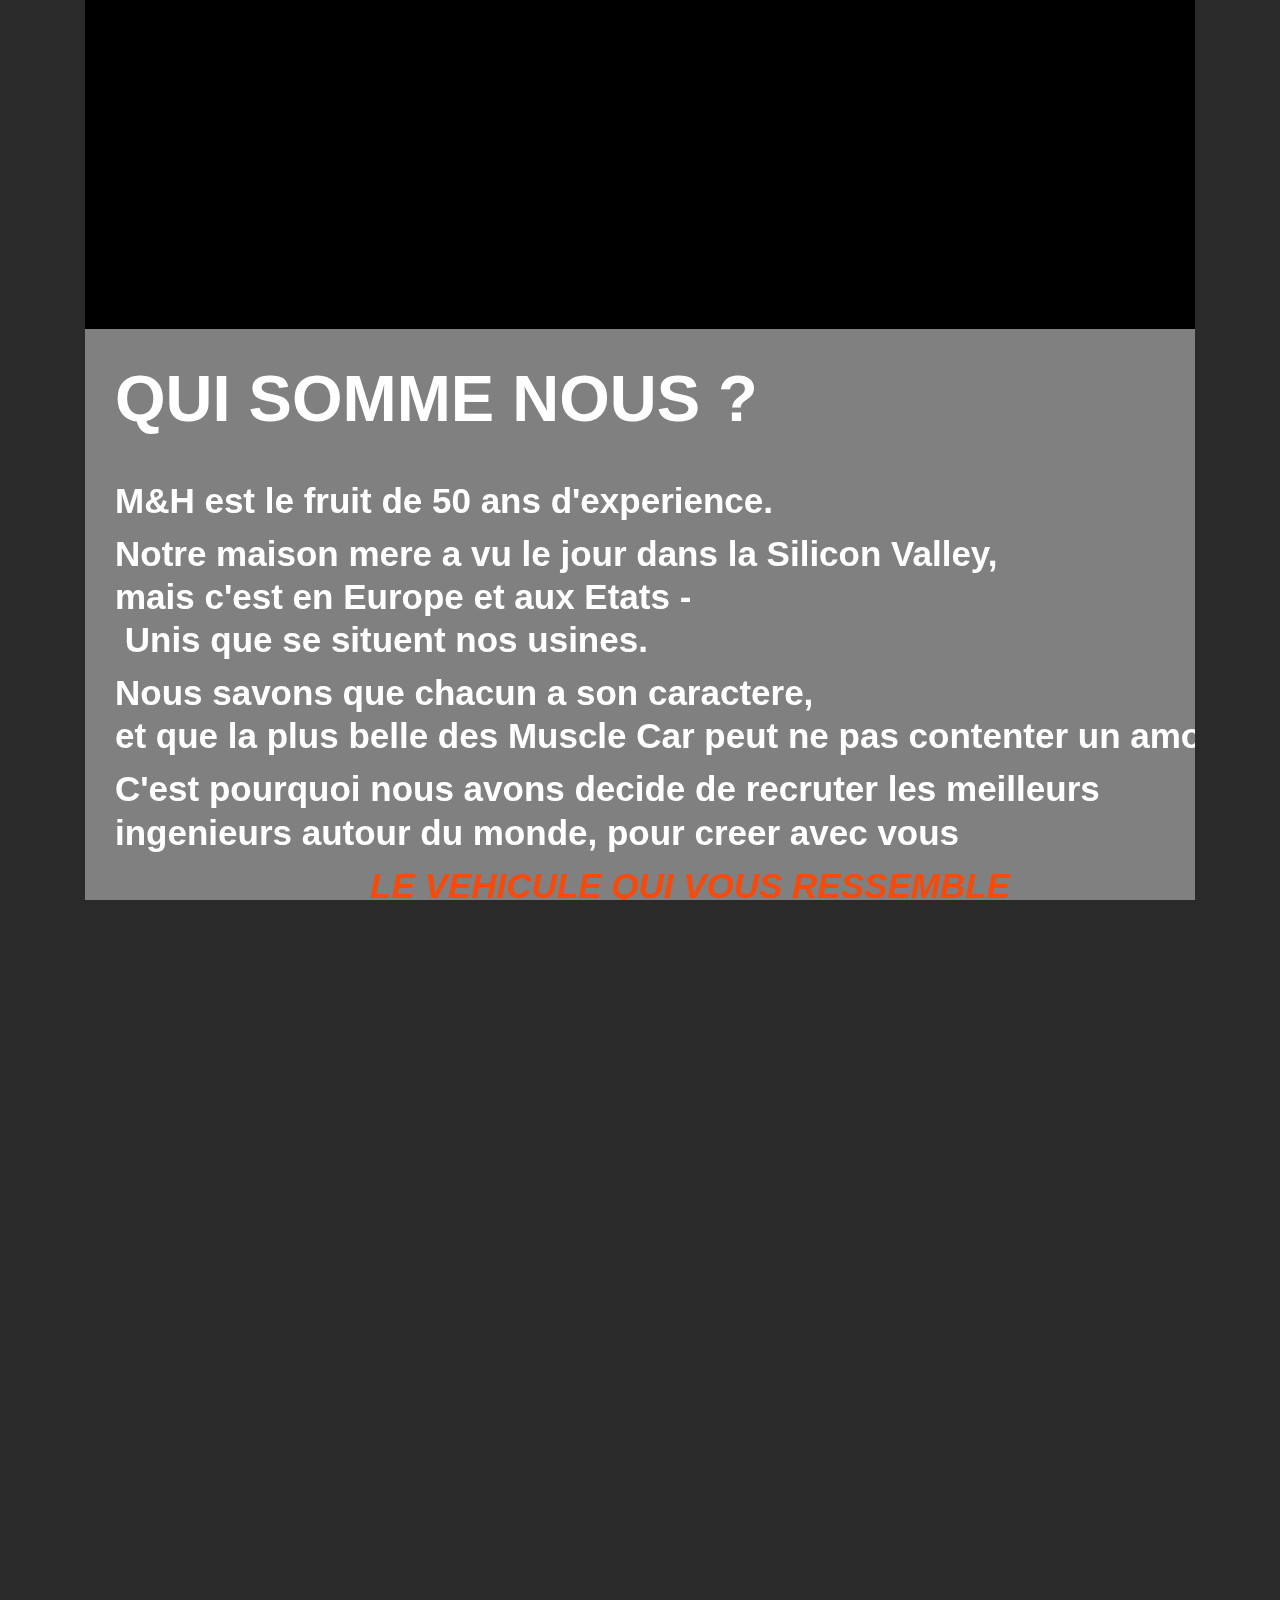
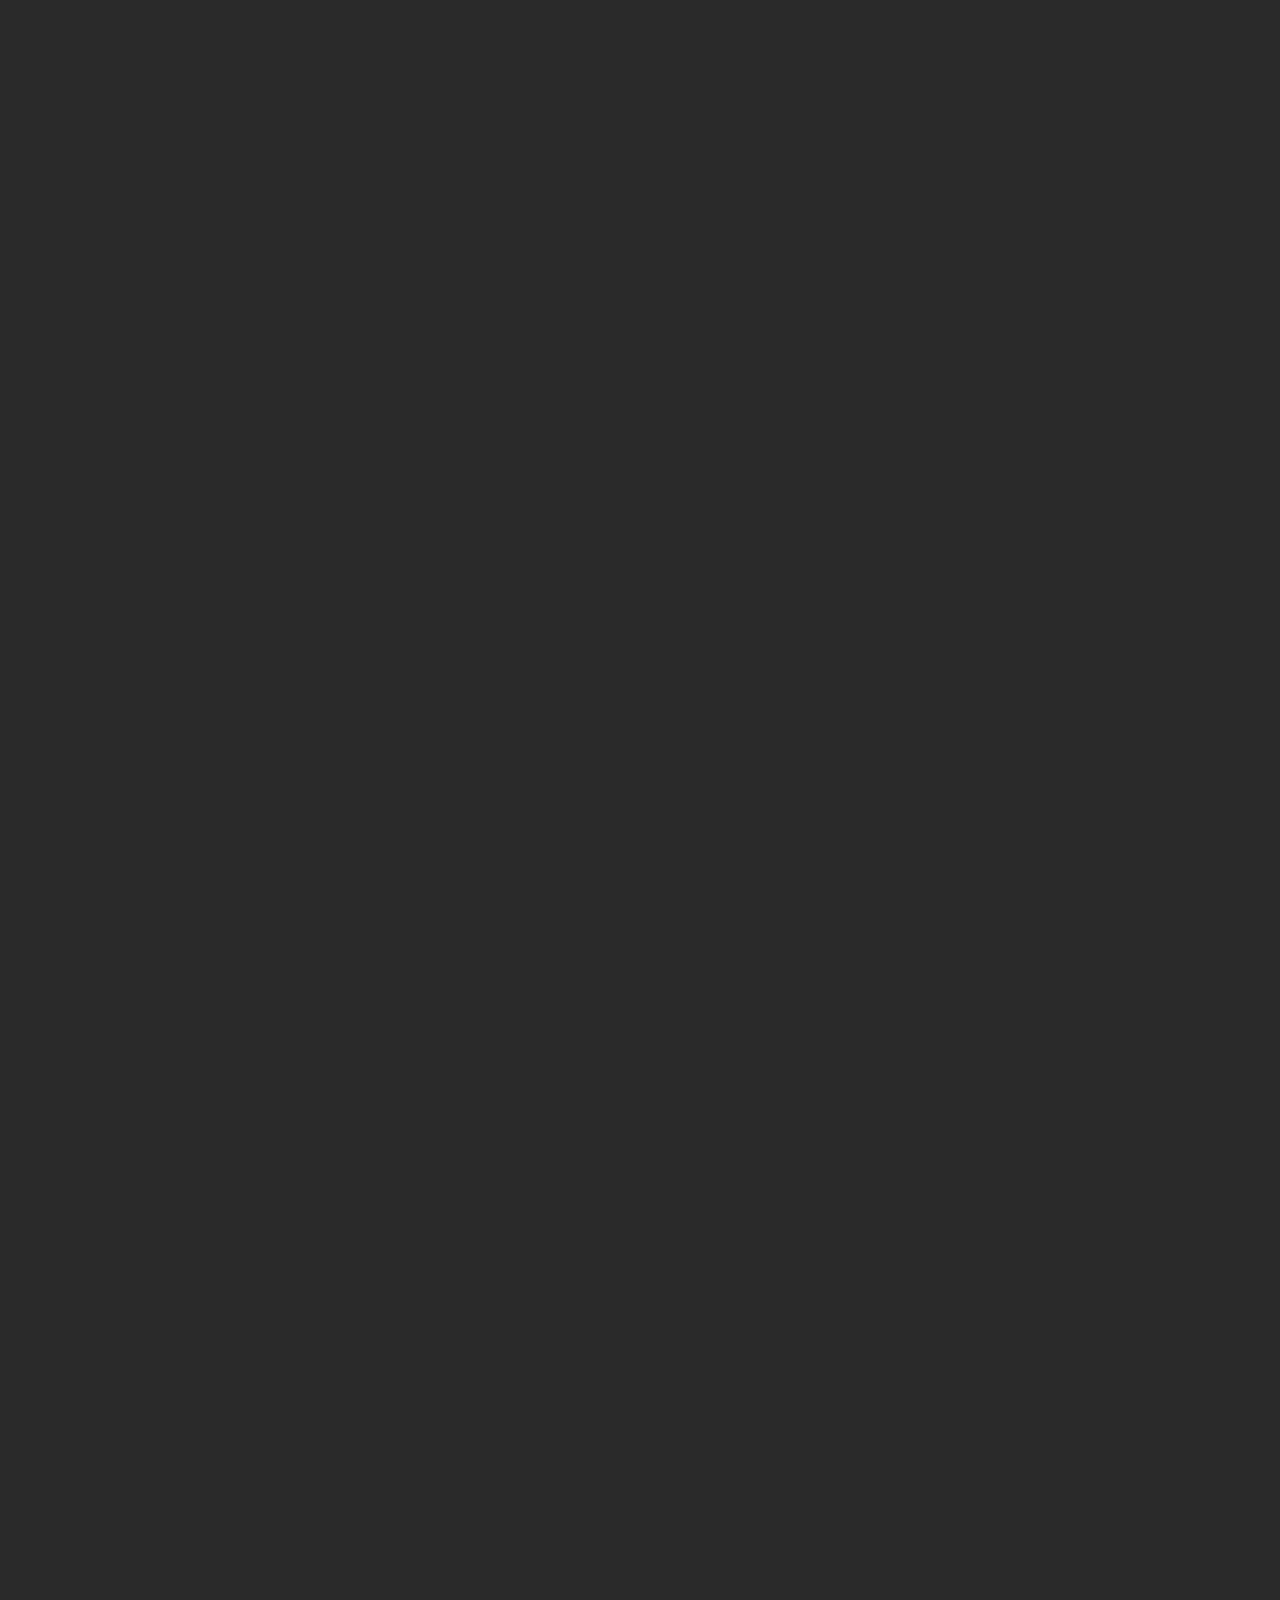
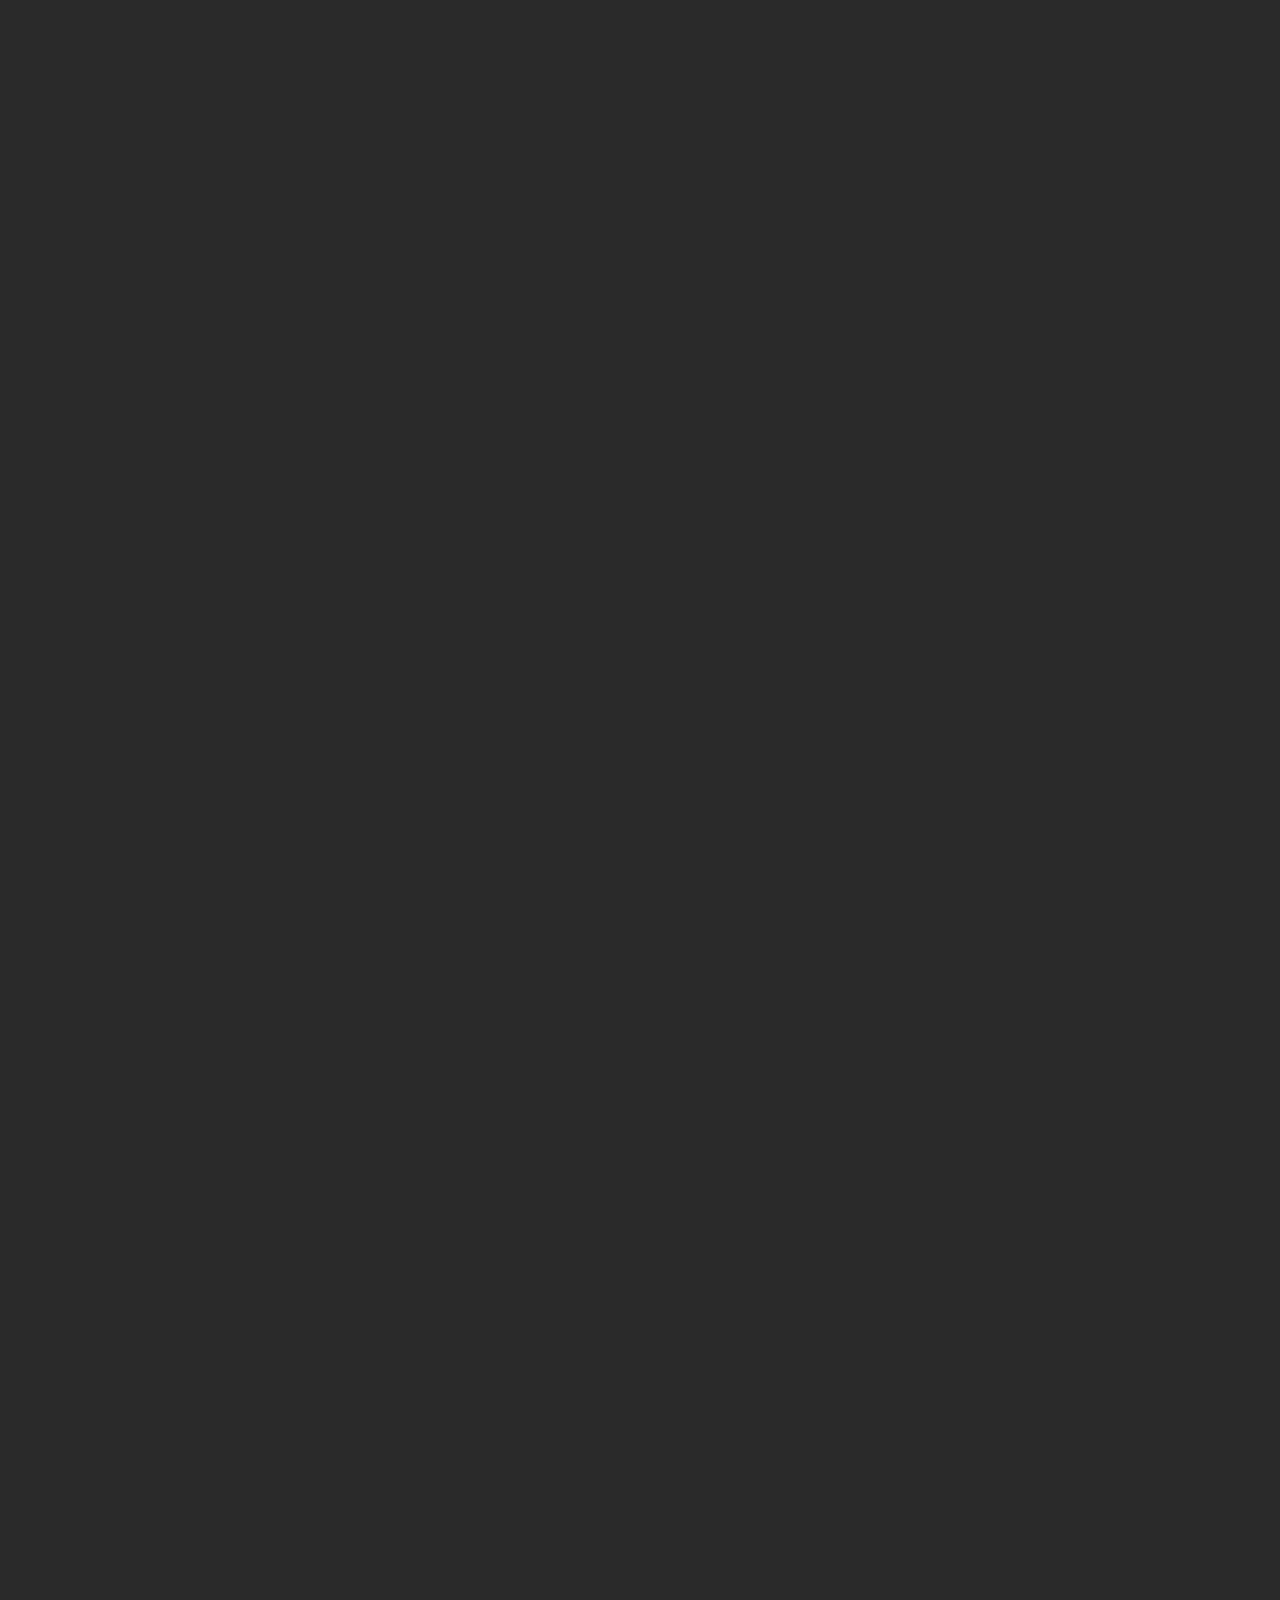
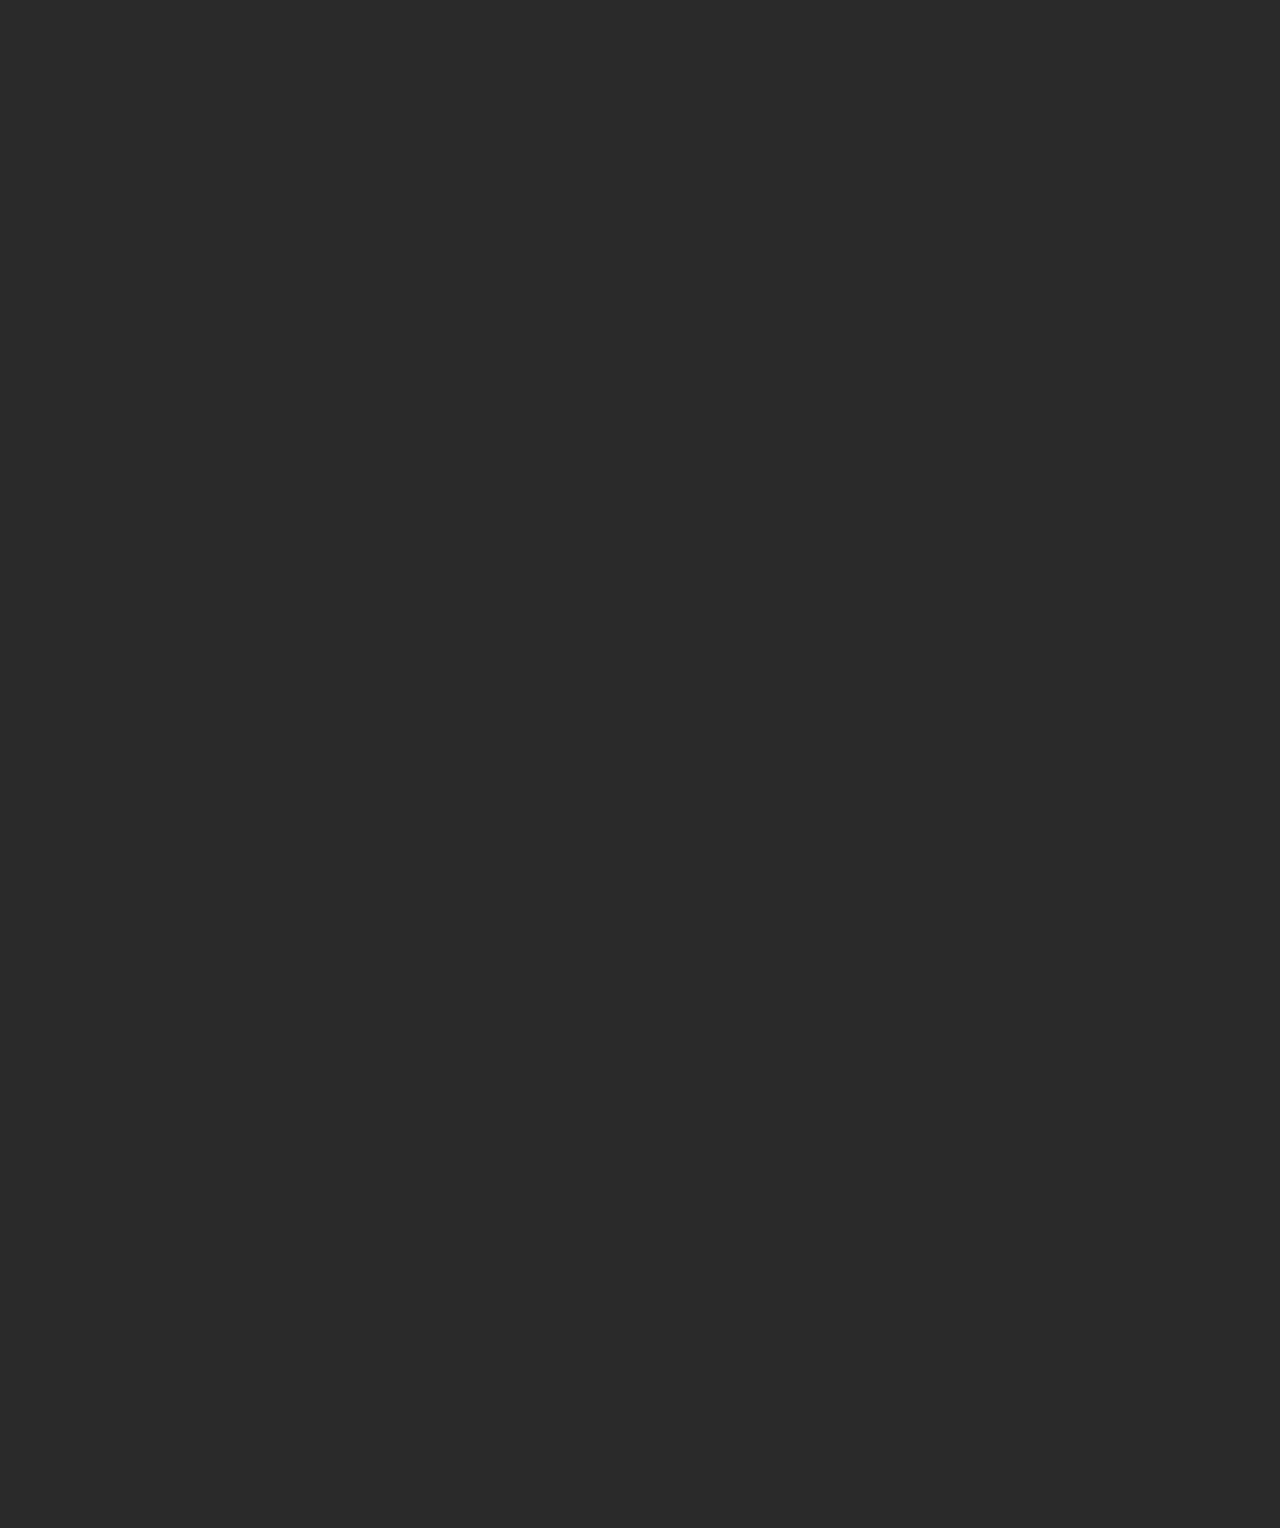
==== LUXYCAR/index.html @ 2bbce8b1 "?" ====
<!DOCTYPE html>
<html>
<head>
	<title> XXX </title>
	<link rel="stylesheet" type="text/css" href="style.css">

</head>
<body>
 

	
<div id="group1" class="parallax__group">
        <div class="mh">M&H</div>
      	<div class="fdp">
        	<div class="menu-video">
<nav class"menu">

</nav>
        	</div>

            <div class="menu"> 
            <ul>
    <li><a href="#group4">Home</a></li>
    <li><a href="#group5">Portfolio</a></li>
    <li><a href="#group7">News</a></li>
    <li><a href="#group4">Labs</a></li>
    <li><a href="#group6">Contact</a></li>
</ul>          	       	

            	
            </div>
            <div class="logo1">
            <h1 class="h1">M&H</h1>
        </div>
          	<video autoplay loop="true" muted controls="false" id="myvideo" src="z.mp4">
              
            </video>
      	</div>
      	<div class="parallax__layer parallax__layer--base">

        	
        
      	</div>
    </div>
    <div id="group2" class="parallax__group">
      <div class="parallax__layer parallax__layer--base">
      
      </div>
      <div class="parallax__layer parallax__layer--back">
      	
        <div class="title">Couche de fond1</div>
      </div>
    </div>
    <div id="group3" class="parallax__group">
      <div class="parallax__layer parallax__layer--fore">
        <div class="title">Couche de premier plan1</div>
        <div class="produit">
          <ul class="navbar">
            <li class="item" id="item1"><a href=""></a></li>
            <li class="item" id="item2"><a href=""></a></li>
            <li class="item" id="item3"><a href=""></a></li>
            <li class="item" id="item4"><a href=""></a></li>

          </ul> 
        </div>
      </div>
      <div class="parallax__layer parallax__layer--base">
        <div class="title">Couche de base3</div>
      </div>
    </div>
    <div id="group4" class="parallax__group">
      <div class="parallax__layer parallax__layer--base">
        <div class="title">Couche de base4</div>
      </div>
      <div class="parallax__layer parallax__layer--back">
        <div class="title">Couche de fond2</div>
      </div>
      <div class="parallax__layer parallax__layer--deep">
        <div class="title">Couche profonde de fond1</div>
      </div>
    </div>
    <div id="group5" class="parallax__group">
      <div class="parallax__layer parallax__layer--fore">
         </div>
      <div class="parallax__layer parallax__layer--base">
        

              <div class="div-about"> 
          
                      <h1 class="about"><strong>QUI SOMME NOUS ?</strong></h1>  
                      <p class="about"><strong>M&H est le fruit de 50 ans d'experience.</strong></p>
                      <p class="about"><strong>Notre maison mere a vu le jour dans la Silicon Valley, mais&nbspc'est&nbspen&nbspEurope&nbspet&nbspaux&nbspEtats&nbsp-&nbspUnis&nbspque&nbspse&nbspsituent&nbspnos&nbspusines.</strong></p>
                      <p class="about"><strong>Nous savons que chacun a son caractere, et&nbspque&nbspla&nbspplus&nbspbelle&nbspdes&nbspMuscle&nbspCar&nbsppeut&nbspne&nbsppas&nbspcontenter&nbspun&nbspamoureux&nbspde&nbspMotos. </strong></p>
                      <p class="about"><strong>C'est pourquoi nous avons decide de recruter les meilleurs ingenieurs autour du monde, pour creer avec vous </strong></p>
                      <p class="about , italic-strong"><strong>LE VEHICULE QUI VOUS RESSEMBLE</strong></p>
                      <p class="about"><strong><span class="italic">MOTOS   -   VOITURES  -    HELICOS  -   AVIONS</span></strong></p>
                      <p class="slogan">| M & h |              CHOOSE YOUR DESTINY</p>

              </div>
      </div>
    </div>
    <div id="group6" class="parallax__group">
      <div class="parallax__layer parallax__layer--back">
        <div class="title">Couche de fond3</div>
      </div>
     <div class="parallax__layer parallax__layer--base">
              <div id="container">
                           
                    <h1 class="order"><strong>INTERESSE ?</strong></h1>

                    <p class="order"><strong>REMPLISSEZ CE FORMULAIRE, NOUS VOUS RAPPELONS IMMEDIATEMENT.<strong></p>
                               

                              <div id="main" role="main">


                                        <form method="post" action="#">

                                            <fieldset>

                                                <label for="famname">NOM </label>

                                              <input type="text" name="famname" id="famname" required="" autofocus="">

                                               <label for="name">PRENOM</label>

                                                <input type="text" name="name" id="name" required="">

                                            <label for="adress">ADRESSE </label>

                                                <input type="text" name="name" id="name" required="">

                                            <label for="telephone">TELEPHONE </label>

                                                <input type="name" name="name" id="name" required="">

                                        </fieldset>

                                            <fieldset>
                                              
                                                <button type="submit">&gt;&gt;&nbsp;&nbsp;&nbsp;GO</button>

                                            </fieldset>


                                      </form>


                                    </div>
                              </div>
      </div>
    </div>
    



<footer>

    <div id="group7" class="parallax__group">
      <div class="parallax__layer parallax__layer--base">
         
      </div>
    </div>
    <div class="footer"> COPYRIGHT 2014 HATARBACH & MARTIN </div>

</footer>
    
</body>
</html>
---- LUXYCAR/style.css ----
/*---------------------------------------------------------------------------------------------------------------------------------------------

                                                            Parallax


                            -------------------------------------------------------------------------------*/




 

 body, html {
    background: #2A2A2A;
    overflow: hidden;

  }


  * {
    margin:0;
    padding:0;}



     /* Parallax base styles
  --------------------------------------------- */

  body {
    background-color: black;
    margin-left: 85px;
    margin-right: 85px;
    height: 500px; /* fallback for older browsers */
    height: 100vh;
    overflow-x: hidden;
    overflow-y: auto;
    -webkit-perspective: 300px;
    perspective: 300px;
  }
  
ul{
    display: table;
    width:100%;
    margin: 0px auto;
    padding: 0;
}
ul li{
    display: table-cell;

}

  .fdp {
    position: relative;
  }

  .parallax__group {
    position: relative;
    height: 500px; /* fallback for older browsers */
    height: 100vh;
    -webkit-transform-style: preserve-3d;
    transform-style: preserve-3d;
  }

  .parallax__layer {
    position: absolute;
    top: 0;
    left: 0;
    right: 0;
    bottom: 0;
  }

  .parallax__layer--fore {
    -webkit-transform: translateZ(90px) scale(.7);
    transform: translateZ(90px) scale(.7);
    z-index: 1;
  }

  .parallax__layer--base {
    -webkit-transform: translateZ(0);
    transform: translateZ(0);
    z-index: 4;
  }

  .parallax__layer--back {
    -webkit-transform: translateZ(-300px) scale(2);
    transform: translateZ(-300px) scale(2);
    z-index: 3;
  }

  .parallax__layer--deep {
    -webkit-transform: translateZ(-600px) scale(3);
    transform: translateZ(-600px) scale(3);
    z-index: 2;
  }

 #myvideo {
    width: 100%;
    height: 100%;
    background-size: 100% 100%;
    background-color: black; /* in case the video doesn't fit the whole page*/
      background-image: /* our video */;
      background-position: center center;
      background-size: contain;
      object-fit: cover; /*cover video background */
      z-index:;
  }






  #group1 {
    z-index: 5;
     /* slide over group 2 */
  }
  #group1 .parallax__layer--base {
  }  
 .logo1{
 
    color: white;
    position: absolute;
    top:0;left:0;
    bottom:0 ;
    right: 0;
    height: 181px;
    margin: auto 0;
    
  }
   .menu{
 
    color: white;
    position: absolute;
    top:0;left:0;
    bottom:0 ;
    right: 0;
    height: 100%;
    margin: auto 0;
    
  }

.h1{
    font-size: 5em;
    font-family: interstateregular,arial,helvetica;
    color: #fff;
    margin:0 auto;
    padding: 0;
    border: solid white;

    border-left: 3px;
    border-right: 3px;
    width: 181px;

  }




  #group2 {
    z-index: 3; 
    /* slide under groups 1 and 3 */
  }
  #group2 .parallax__layer--back {
    
    background-image: url(http://www.webia-creation.fr/wp-content/themes/fullscreen/images/furniture_bck.jpg);width:;
    max-width: 1600;
    background-position: center;
    background-size: cover;
    background-repeat: no-repeat;

  }

  #group3 {
    z-index: 4; /* slide over group 2 and 4 */
  }
  #group3 .parallax__layer--base {
   
    background-image: url(http://www.allfons.ru/pic/201201/1366x768/allfons.ru-5188.jpg);
    max-width: 1600;
    background-position: center;
    background-size: cover;
    background-repeat: no-repeat;
  }
  #group3 .parallax__layer--fore{
     max-width: 1600;
    background-position: center;
    background-size: cover;
    background-repeat: no-repeat;
    background-image:url(); 
  }

  #group4 {
    z-index: 2; /* slide under group 3 and 5 */
  }
  #group4 .parallax__layer--deep {
    
    background-image: url(http://img1.mxstatic.com/wallpapers/4545b05465591ec57fb3ae3dc0e2c4c6_large.jpeg);
    max-width: 1600;
    background-position: center;
    background-size: cover;
    background-repeat: no-repeat;
  }
#group4 .parallax__layer--base
    background: rgb(184,223,101);
    background-image: url(.jpg);
    max-width: 1600;
    background-position: center;
    background-size: cover;
    background-repeat: no-repeat;

#groupe4 .parallax__layer--back{
 
    background-image: url(6.jpg);width:;
    max-width: 1600;
    background-position: center;
    background-size: cover;
    background-repeat: no-repeat;
  }

  #group5 {
    z-index: 4; /* slide over group 4 and 6 */
  }
  #group5 .parallax__layer--base {
    background: grey;
  }

  #group6 {
    z-index: 2; /* slide under group 5 and 7 */
  }
  #group6 .parallax__layer--back {
   
    background-image: url(order2.jpg);
    max-width: 1600;
    background-position: center;
    background-size: cover;
    background-repeat: no-repeat;

  }

  #group7 {
    z-index: 3; /* slide over group 7 */
  }
  #group7 .parallax__layer--base {
    background: white;
    background-image: url(mh-logo.jpg);
    max-width: 1600;
    background-position: center;
    background-size: cover;
    background-repeat: no-repeat;
}

.title {
    text-align: center;
    position: absolute;
    left: 50%;
    top: 50%;
    -webkit-transform: translate(-50%, -50%);
    transform: translate(-50%, -50%);
  
}  

nav{
  margin-top: ;
  opacity: 10;
  text-align: center;
  position:absolute;
  margin-top: 20em;
  margin-left: 10em;

}
ul li { 

margin-left: 5em;
display : inline;
padding : 0 0.5em; /* Pour espacer les boutons entre eux */

}
ul {
list-style-type:none;
list-style-type : none; /* Car sinon les puces se placent n'importe où */
}

.h1{
    font-size: 5em;
    font-family: interstateregular,arial,helvetica;
    color: #fff;
    margin:0 auto;
    padding:0;
    border: solid 3px white;
    width: 300px;
  }

.navbar{
  z-index: 10;
}  
nav{
  margin-top: ;
  opacity: 10;
  text-align: center;

}
ul li { 

  margin-left: 5em;
display : inline;
padding : 0 0.5em; /* Pour espacer les boutons entre eux */

}


ul {
list-style-type:none;
list-style-type : none; /* Car sinon les puces se placent n'importe où */
}







/*--------------------------------------------------------------------------------------------------------------------------------------------


                                                              ABOUT


                         -----------------------------------------------------------------------------------------------*/

.about {color: #fff;
        padding-left: 30px;}



h1.about {font-size: 65px;
          padding-top: 30px;
          margin-bottom: 30px}

p.about {font-size: 35px;
        padding-top: 10px}

.italic-strong {
        text-align: center;
        font-size: 40px;
        font-style: italic;
        padding-left: 100px;
        color: #f64a0c;
        }
.italic {font-size: 40px;
        font-style: italic;
        position: relative;
        top: 40px;
        left: 100px}

.slogan {
        display: inline-block;
        font-family: boycottregular,arial,sans-serif;
        position: relative;
        font-size: 45px ;
        margin-top: 65px;
        right: 200px;
        float: right;
        

        }







/*--------------------------------------------------------------------------------------------------------------------------------------------


                                                              ORDER


                         -----------------------------------------------------------------------------------------------*/



.order {color: #fff;
        padding-left: 30px;}


h1.order {font-size: 4em;
          padding-top: 30px;
          ;
        }

p.order {font-size: 3em;}




/*--------------------------------------------------------------------------------------------------------------------------------------------


                                                              FORMULAIRE


                         -----------------------------------------------------------------------------------------------*/




div {}



html, body, div, object, iframe,

h1, h2, h3, h4, h5, h6, blockquote, pre,

abbr, address, cite, code, del, dfn, em, img, ins, kbd, q, samp,

small, strong, sub, sup, var, b, i, dl, dt, dd, ol, ul, li,

fieldset, form, label, legend,

table, caption, tbody, tfoot, thead, tr, th, td,

article, aside, canvas, details, figcaption, figure,

footer, header, hgroup, menu, nav, section, summary,

time, mark, audio, video {


  font-family: interstateregular,Arial,helvetica,sans-serif;

  border: 0;

  
  vertical-align: baseline;



}



blockquote, q { quotes: none; }



blockquote:before, blockquote:after,

q:before, q:after { content: ""; content: none; }



ins { background-color: #ff9; color: #000; text-decoration: none; }



mark { background-color: #ff9; color: #000; font-style: italic; font-weight: bold; }



del { text-decoration: line-through; }



abbr[title], dfn[title] { border-bottom: 1px dotted; cursor: help; }



table { border-collapse: collapse; border-spacing: 0; }



hr { display: block; height: 1px; border: 0; border-top: 1px solid #ccc; margin: 1em 0; padding: 0; }



input, select { vertical-align: middle; }





/**

 * Font normalization inspired by YUI Library's fonts.css: developer.yahoo.com/yui/

 */



body { font:12px/1.231 sans-serif; *font-size:small; } /* Hack retained to preserve specificity */

select, input, textarea, button { font:99% sans-serif; }



/* Normalize monospace sizing:

   en.wikipedia.org/wiki/MediaWiki_talk:Common.css/Archive_11#Teletype_style_fix_for_Chrome */

pre, code, kbd, samp { font-family:interstateregular, monospace, sans-serif; }





/**

 * Minimal base styles.

 */



/* Always force a scrollbar in non-IE */




/* Accessible focus treatment: people.opera.com/patrickl/experiments/keyboard/test */

a:hover, a:active { outline: none; }



ul, ol { margin-left: 10px; }

ol { list-style-type: decimal; }



/* Remove margins for navigation lists */

nav ul, nav li { margin: 0; list-style:none; list-style-image: none; }



small { font-size: 85%; }

strong, th { font-weight: bold; }



td { vertical-align: top; }



/* Set sub, sup without affecting line-height: gist.github.com/413930 */

sub, sup { font-size: 75%; line-height: 0; position: relative; }

sup { top: -0.5em; }

sub { bottom: -0.25em; }



pre {

  /* www.pathf.com/blogs/2008/05/formatting-quoted-code-in-blog-posts-css21-white-space-pre-wrap/ */

  white-space: pre; white-space: pre-wrap; word-wrap: break-word;

  padding: 15px;

}



textarea { overflow: auto; } /* www.sitepoint.com/blogs/2010/08/20/ie-remove-textarea-scrollbars/ */



.ie6 legend, .ie7 legend { margin-left: -7px; } 



/* Align checkboxes, radios, text inputs with their label by: Thierry Koblentz tjkdesign.com/ez-css/css/base.css  */

input[type="radio"] { vertical-align: text-bottom; }

input[type="checkbox"] { vertical-align: bottom; }

.ie7 input[type="checkbox"] { vertical-align: baseline; }

.ie6 input { vertical-align: text-bottom; }



/* Hand cursor on clickable input elements */

label, input[type="button"], input[type="submit"], input[type="image"], button { cursor: pointer; }



/* Webkit browsers add a 2px margin outside the chrome of form elements */

button, input, select, textarea { margin: 0; }



/* Colors for form validity */

input:valid, textarea:valid   {  }

input:invalid, textarea:invalid {

   border-radius: 1px; -moz-box-shadow: 0px 0px 5px #1275ae; -webkit-box-shadow: 0px 0px 5px #1275ae; box-shadow: 0px 0px 5px #1275ae;

}

.no-boxshadow input:invalid, .no-boxshadow textarea:invalid { background-color: #f0dddd; }





/* These selection declarations have to be separate

   No text-shadow: twitter.com/miketaylr/status/12228805301

   Also: hot pink! */

::-moz-selection{ background: #FF5E99; color:#fff; text-shadow: none; }

::selection { background:#FF5E99; color:#fff; text-shadow: none; }



/* j.mp/webkit-tap-highlight-color */

a:link { -webkit-tap-highlight-color: #FF5E99; }



/* Make buttons play nice in IE:

   www.viget.com/inspire/styling-the-button-element-in-internet-explorer/ */

button {  width: auto; overflow: visible; }



/* Bicubic resizing for non-native sized IMG:

   code.flickr.com/blog/2008/11/12/on-ui-quality-the-little-things-client-side-image-resizing/ */

.ie7 img { -ms-interpolation-mode: bicubic; }



/**

 * You might tweak these..

 */



body, select, input, textarea {

  
  font-family: interstateregular, Helvetica,Arial,sans-serif;

}



a, a:active, a:visited { color: #fff; text-decoration:none;}

a:hover { color: #fff; border-bottom:dotted 1px #fff;}







/**

 * Primary styles

 *

 * Author: 

 */



header{

  width:326px;

  height:27px;

  margin:100px auto;

  }

  

#main{

  padding:30px 0;

  border: none;

  width:326px;

  height:500px;

  margin-left: 50px;

  margin-top: 100px;
  }


 @font-face {
    font-family: 'boycottregular';
    src: url('webfont/boycott-webfont.eot');
    src: url('webfont/boycott-webfont.eot?#iefix') format('embedded-opentype'),
         url('webfont/boycott-webfont.woff2') format('woff2'),
         url('webfont/boycott-webfont.woff') format('woff'),
         url('webfont/boycott-webfont.ttf') format('truetype'),
         url('webfont/boycott-webfont.svg#boycottregular') format('svg');
    font-weight: normal;
    font-style: normal;

}


@font-face {
    font-family: 'interstateregular';
    src: url('webfont/interstate-webfont.eot');
    src: url('webfont/interstate-webfont.eot?#iefix') format('embedded-opentype'),
         url('webfont/interstate-webfont.woff2') format('woff2'),
         url('webfont/interstate-webfont.woff') format('woff'),
         url('webfont/interstate-webfont.ttf') format('truetype'),
         url('webfont/interstate-webfont.svg#interstateregular') format('svg');
    font-weight: normal;
    font-style: normal; }
  

  

label, button{

  font-family: interstateregular, Helvetica,Arial,sans-serif;

  
  letter-spacing:2px;

  font-size:1.4em;

  color:#fff;

  }
  

    
input{

  background-color:#303030;

    

  -webkit-border-radius: .4em;

  -moz-border-radius: .4em;

  border-radius: .4em;

  

  -moz-box-shadow: 0 -1px 0 0px #1275ae;

  -webkit-box-shadow: 0 -1px 0 0px #1275ae;

  box-shadow: 0 -1px 0 0px #1275ae;  

  

  border: none;

  width:316px;

  height:27px;  

  margin:15px 0;

  color:#fff;

  padding:0 0 0 10px;

  font-family:interstateregular,Arial, Helvetica, sans-serif;

  font-size:1.2em;

  letter-spacing:2px;

  }

  .ico{
    float:right;
    }


button{

  width:79px;

  height:24px;

  text-align: left;

  border:none;

  float:right;



  background: #363535;

  background: -webkit-gradient(linear, left top, left bottom, from(#3a3a3a), to(#303030));

  background: -moz-linear-gradient(bottom,  #303030,  #3a3a3a);

  filter:  progid:DXImageTransform.Microsoft.gradient(startColorstr='#3a3a3a', endColorstr='#303030');



  -webkit-border-radius: .2em;

  -moz-border-radius: .2em;

  border-radius: .2em;



  -webkit-box-shadow: 0 0px 1px rgba(255,255,255,0.1);

  -moz-box-shadow: 0 0px 1px rgba(255,255,255,0.1);

  box-shadow: 0 0px 1px rgba(255,255,255,0.1);

  color:#fff;

  text-align:center;

  }

    

  button:hover{

    background: #1275ae;

    background: -webkit-gradient(linear, left top, left bottom, from(#1275ae), to(#1275ae));

    background: -moz-linear-gradient(bottom,  #1275ae,  #1275ae);

    filter:  progid:DXImageTransform.Microsoft.gradient(startColorstr='#1275ae', endColorstr='#1275ae');

  }

  

    button:active{

      border:none;

      -webkit-box-shadow: 0 0px 2px rgba(255,255,255,0.2);

      -moz-box-shadow: 0 0px 2px rgba(255,255,255,0.2);

      box-shadow: 0 0px 2px rgba(255,255,255,0.2);

  ` }

  

input:focus:required:invalid {

  color:#1275ae

}





/**

 * Non-semantic helper classes: please define your styles before this section.

 */



/* For image replacement */

.ir { display: block; text-indent: -999em; overflow: hidden; background-repeat: no-repeat; text-align: left; direction: ltr; }



/* Hide for both screenreaders and browsers:

   css-discuss.incutio.com/wiki/Screenreader_Visibility */

.hidden { display: none; visibility: hidden; }



/* Hide only visually, but have it available for screenreaders: by Jon Neal.

  www.webaim.org/techniques/css/invisiblecontent/  &  j.mp/visuallyhidden */

.visuallyhidden { border: 0; clip: rect(0 0 0 0); height: 1px; margin: -1px; overflow: hidden; padding: 0; position: absolute; width: 1px; }

/* Extends the .visuallyhidden class to allow the element to be focusable when navigated to via the keyboard: drupal.org/node/897638 */

.visuallyhidden.focusable:active,

.visuallyhidden.focusable:focus { clip: auto; height: auto; margin: 0; overflow: visible; position: static; width: auto; }



/* Hide visually and from screenreaders, but maintain layout */

.invisible { visibility: hidden; }



/* The Magnificent Clearfix: Updated to prevent margin-collapsing on child elements.

   j.mp/bestclearfix */

.clearfix:before, .clearfix:after { content: "\0020"; display: block; height: 0; overflow: hidden; }

.clearfix:after { clear: both; }

/* Fix clearfix: blueprintcss.lighthouseapp.com/projects/15318/tickets/5-extra-margin-padding-bottom-of-page */

.clearfix { zoom: 1; }





/*--------------------------------------------------------------------------------------------------------------------------------------------------------------------

                                                                     FOOTER

                                   ------------------------------------------------------------------------------*/


footer {background-color: white;}

#group7 {

position: relative;
background-color: white;
 }


.footer {

position: relative;
background-color: white;
padding-top: 10px;
margin-bottom: 10px;
border-top: solid;
border-width: 3px;
border-color: black;
display: inline-block;
text-align: center;
float: left;
left: 500px;
width: 500px;
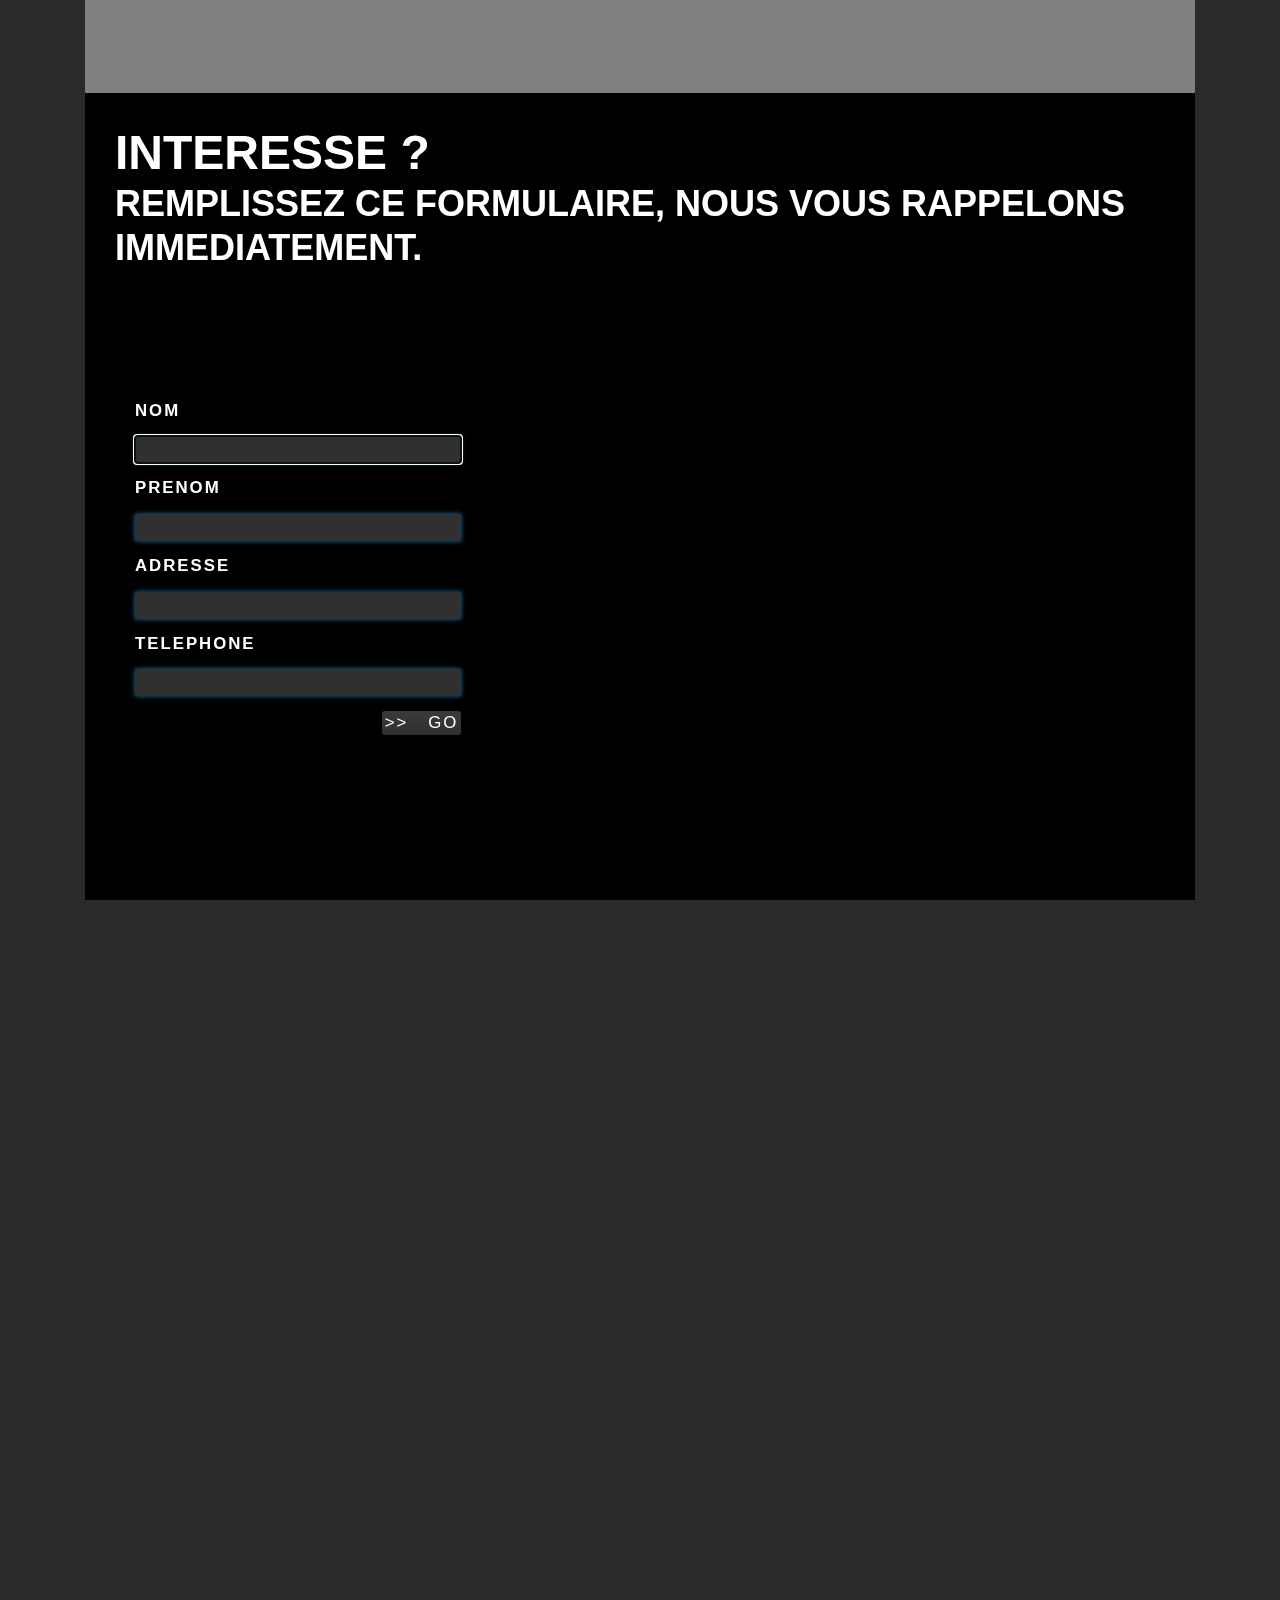
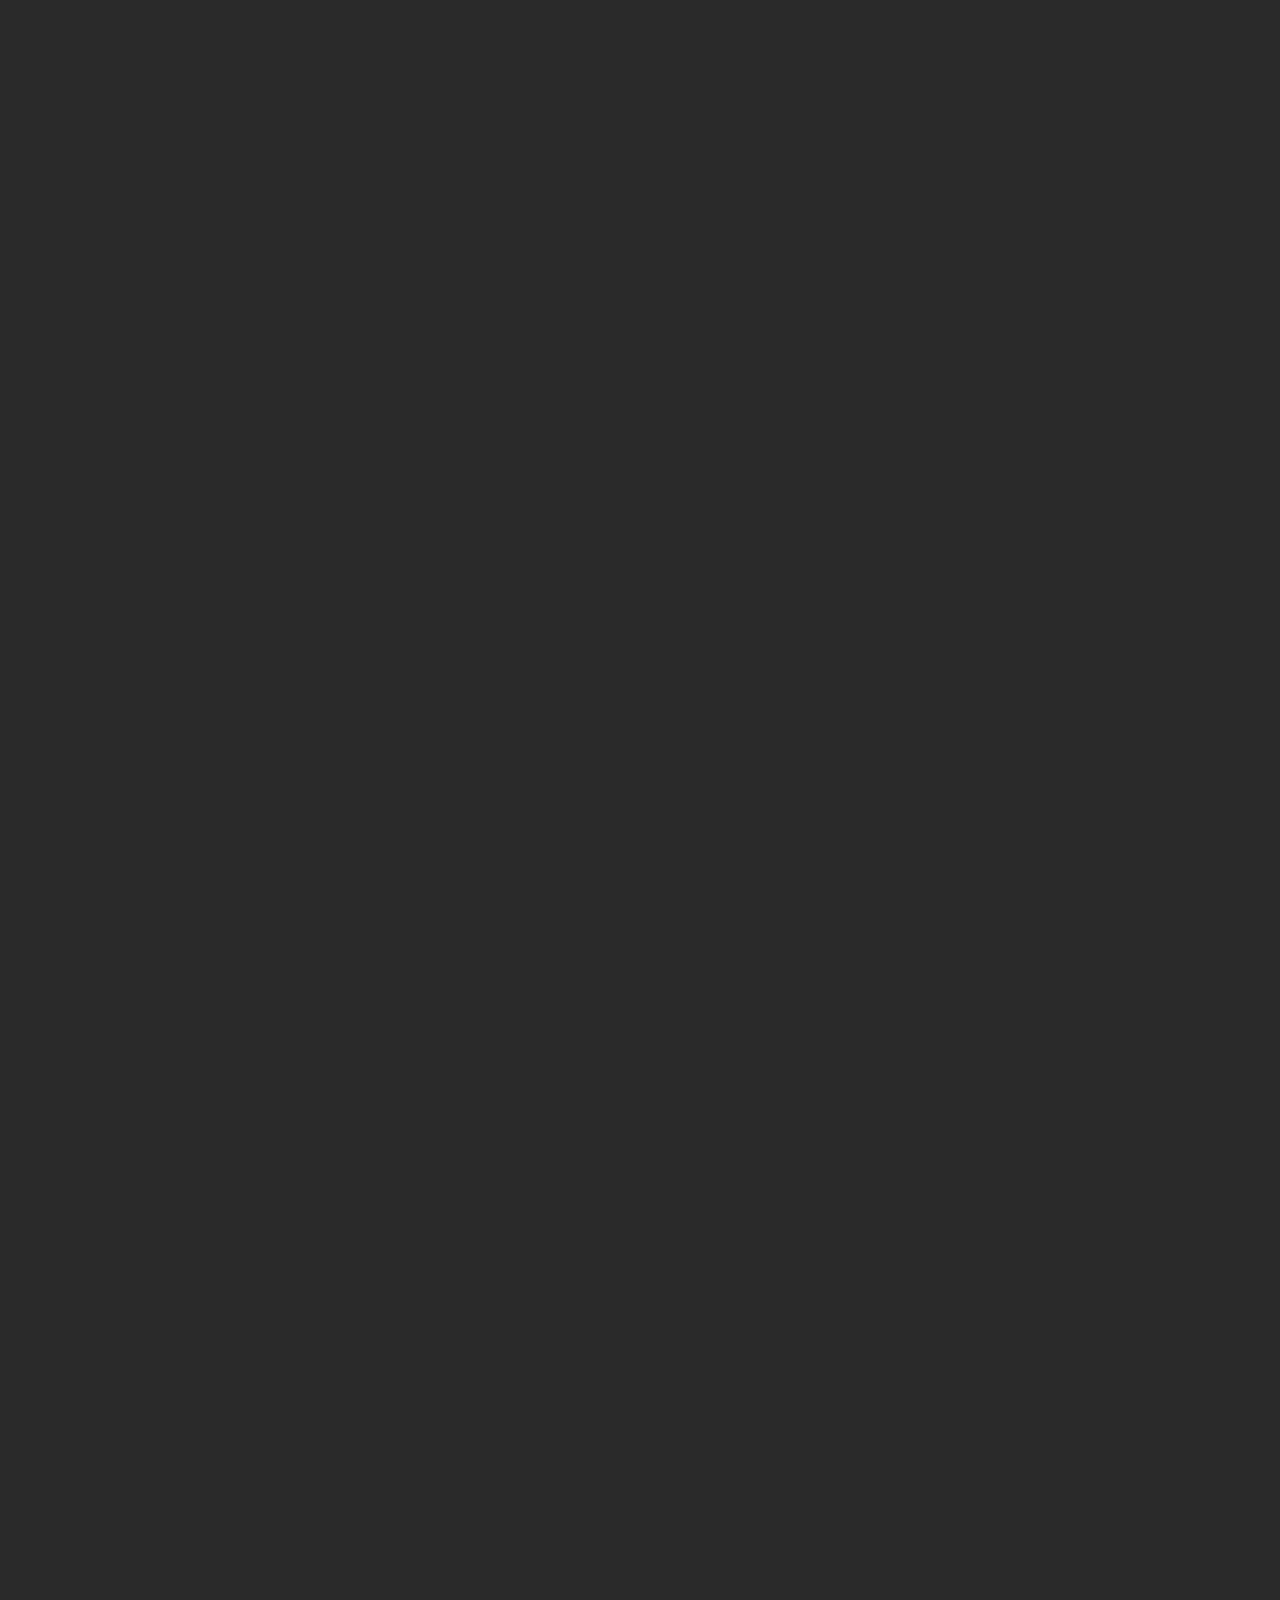
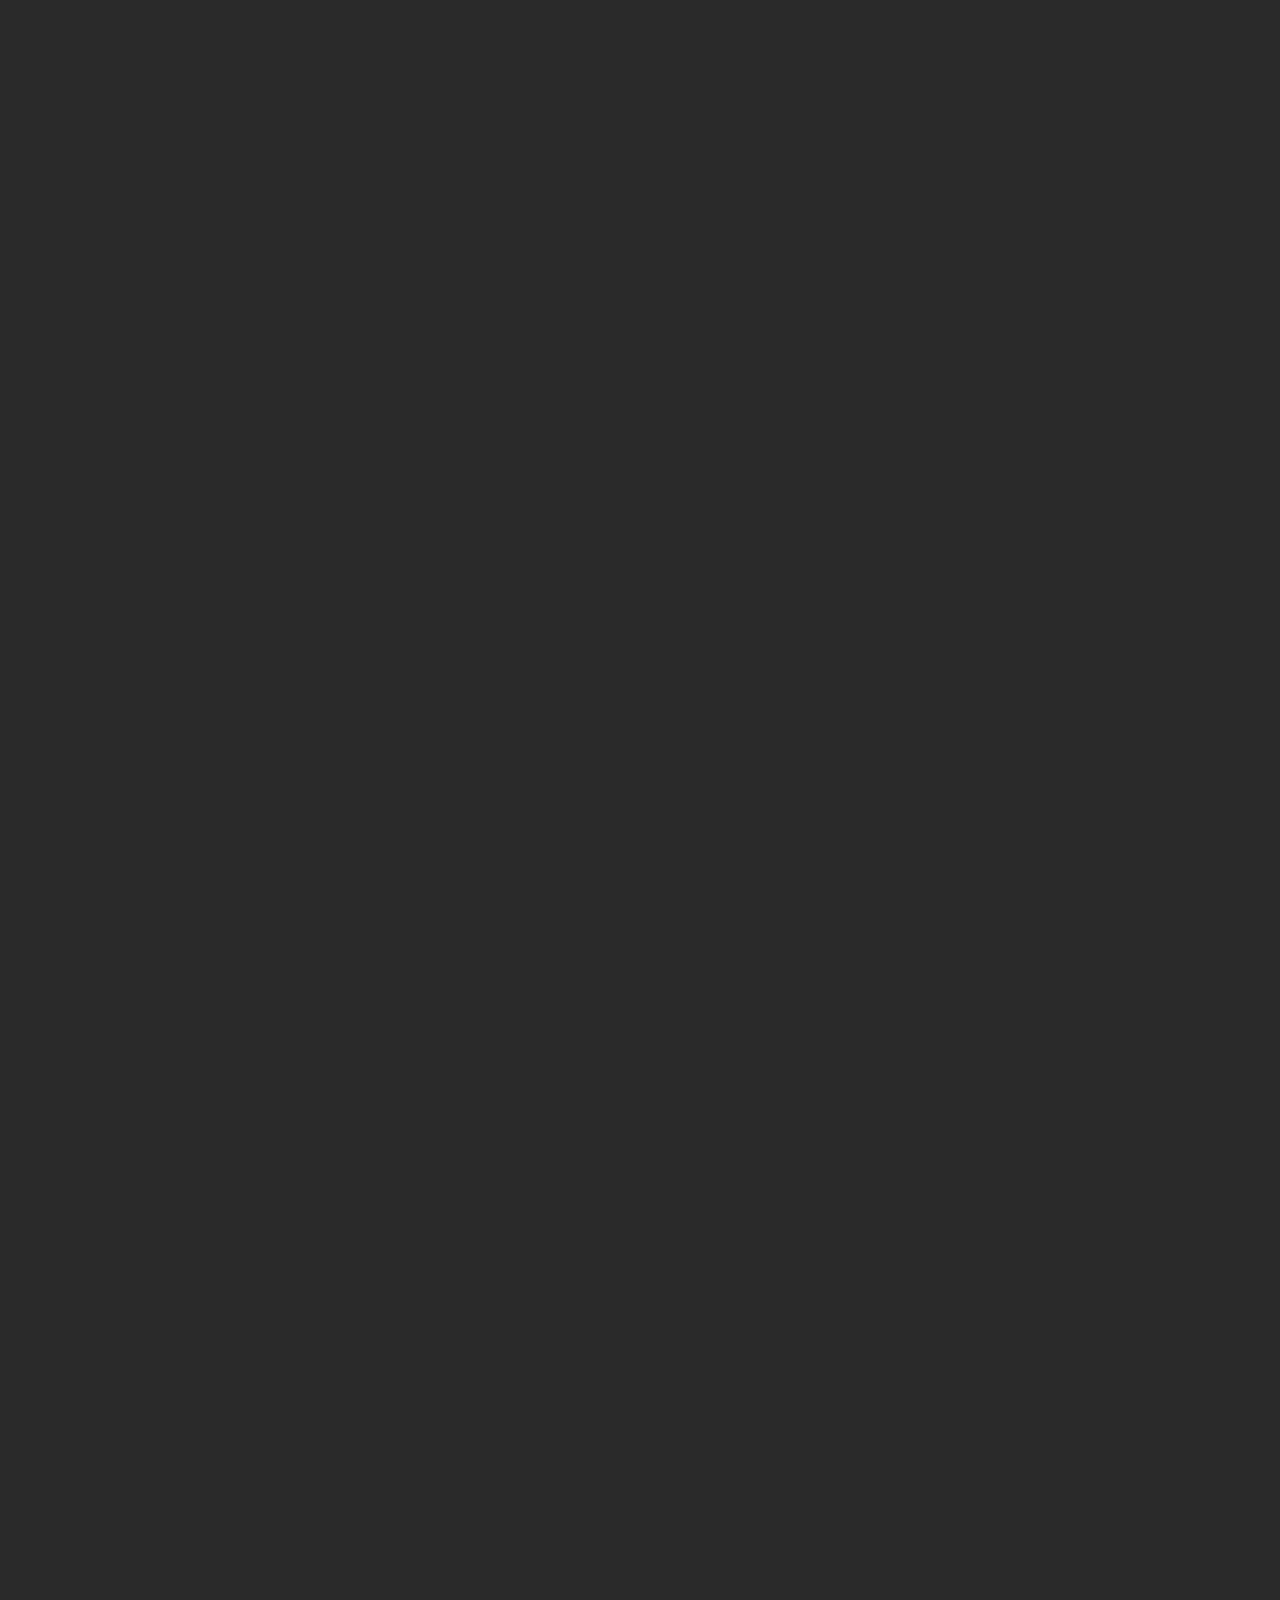
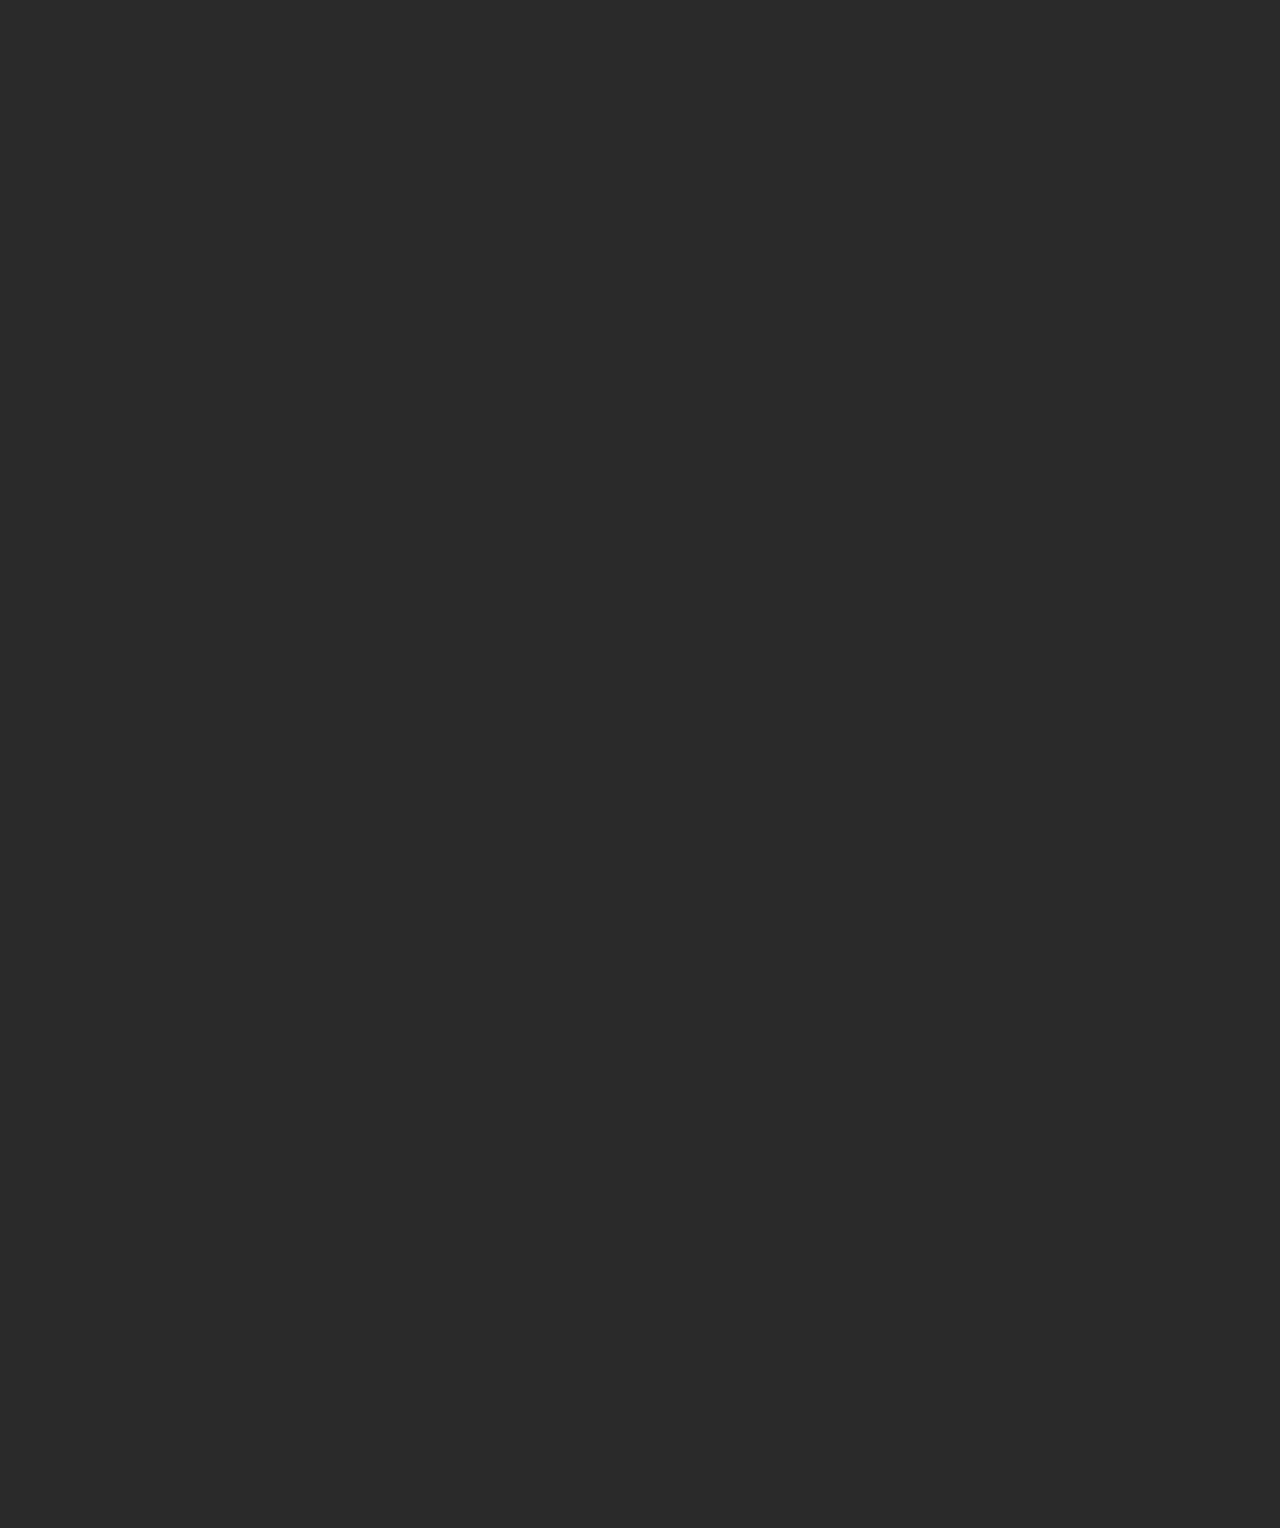
==== commit 268d231e: "yePA" ====
--- a/LUXYCAR/index.html
+++ b/LUXYCAR/index.html
@@ -48,7 +48,18 @@
       </div>
       <div class="parallax__layer parallax__layer--back">
       	
-        <div class="title">Couche de fond1</div>
+             <div class="div-about"> 
+          
+                      <h1 class="about"><strong>QUI SOMMES-NOUS ?</strong></h1>  
+                      <p class="about"><strong>M&H est le fruit de 50 ans d'experience.</strong></p>
+                      <p class="about"><strong>Notre maison mere a vu le jour dans la Silicon Valley, mais&nbspc'est&nbspen&nbspEurope&nbspet&nbspaux&nbspEtats&nbsp-&nbspUnis&nbspque&nbspse&nbspsituent&nbspnos&nbspusines.</strong></p>
+                      <p class="about"><strong>Nous savons que chacun a son caractere, et&nbspque&nbspla&nbspplus&nbspbelle&nbspdes&nbspMuscle&nbspCar&nbsppeut&nbspne&nbsppas&nbspcontenter&nbspun&nbspamoureux&nbspde&nbspMotos. </strong></p>
+                      <p class="about"><strong>C'est pourquoi nous avons decide de recruter les meilleurs ingenieurs autour du monde, pour creer avec vous </strong></p>
+                      <p class="about , italic-strong"><strong>LE VEHICULE QUI VOUS RESSEMBLE</strong></p>
+                      <p class="about"><strong><span class="italic">MOTOS   -   VOITURES  -    HELICOS  -   AVIONS</span></strong></p>
+                      <p class="slogan">| M & h |              CHOOSE YOUR DESTINY</p>
+
+              </div>
       </div>
     </div>
     <div id="group3" class="parallax__group">
@@ -85,18 +96,7 @@
       <div class="parallax__layer parallax__layer--base">
         
 
-              <div class="div-about"> 
-          
-                      <h1 class="about"><strong>QUI SOMME NOUS ?</strong></h1>  
-                      <p class="about"><strong>M&H est le fruit de 50 ans d'experience.</strong></p>
-                      <p class="about"><strong>Notre maison mere a vu le jour dans la Silicon Valley, mais&nbspc'est&nbspen&nbspEurope&nbspet&nbspaux&nbspEtats&nbsp-&nbspUnis&nbspque&nbspse&nbspsituent&nbspnos&nbspusines.</strong></p>
-                      <p class="about"><strong>Nous savons que chacun a son caractere, et&nbspque&nbspla&nbspplus&nbspbelle&nbspdes&nbspMuscle&nbspCar&nbsppeut&nbspne&nbsppas&nbspcontenter&nbspun&nbspamoureux&nbspde&nbspMotos. </strong></p>
-                      <p class="about"><strong>C'est pourquoi nous avons decide de recruter les meilleurs ingenieurs autour du monde, pour creer avec vous </strong></p>
-                      <p class="about , italic-strong"><strong>LE VEHICULE QUI VOUS RESSEMBLE</strong></p>
-                      <p class="about"><strong><span class="italic">MOTOS   -   VOITURES  -    HELICOS  -   AVIONS</span></strong></p>
-                      <p class="slogan">| M & h |              CHOOSE YOUR DESTINY</p>
-
-              </div>
+            
       </div>
     </div>
     <div id="group6" class="parallax__group">
--- a/LUXYCAR/style.css
+++ b/LUXYCAR/style.css
@@ -262,59 +262,6 @@
   
 }  
 
-nav{
-  margin-top: ;
-  opacity: 10;
-  text-align: center;
-  position:absolute;
-  margin-top: 20em;
-  margin-left: 10em;
-
-}
-ul li { 
-
-margin-left: 5em;
-display : inline;
-padding : 0 0.5em; /* Pour espacer les boutons entre eux */
-
-}
-ul {
-list-style-type:none;
-list-style-type : none; /* Car sinon les puces se placent n'importe où */
-}
-
-.h1{
-    font-size: 5em;
-    font-family: interstateregular,arial,helvetica;
-    color: #fff;
-    margin:0 auto;
-    padding:0;
-    border: solid 3px white;
-    width: 300px;
-  }
-
-.navbar{
-  z-index: 10;
-}  
-nav{
-  margin-top: ;
-  opacity: 10;
-  text-align: center;
-
-}
-ul li { 
-
-  margin-left: 5em;
-display : inline;
-padding : 0 0.5em; /* Pour espacer les boutons entre eux */
-
-}
-
-
-ul {
-list-style-type:none;
-list-style-type : none; /* Car sinon les puces se placent n'importe où */
-}
 
 
 
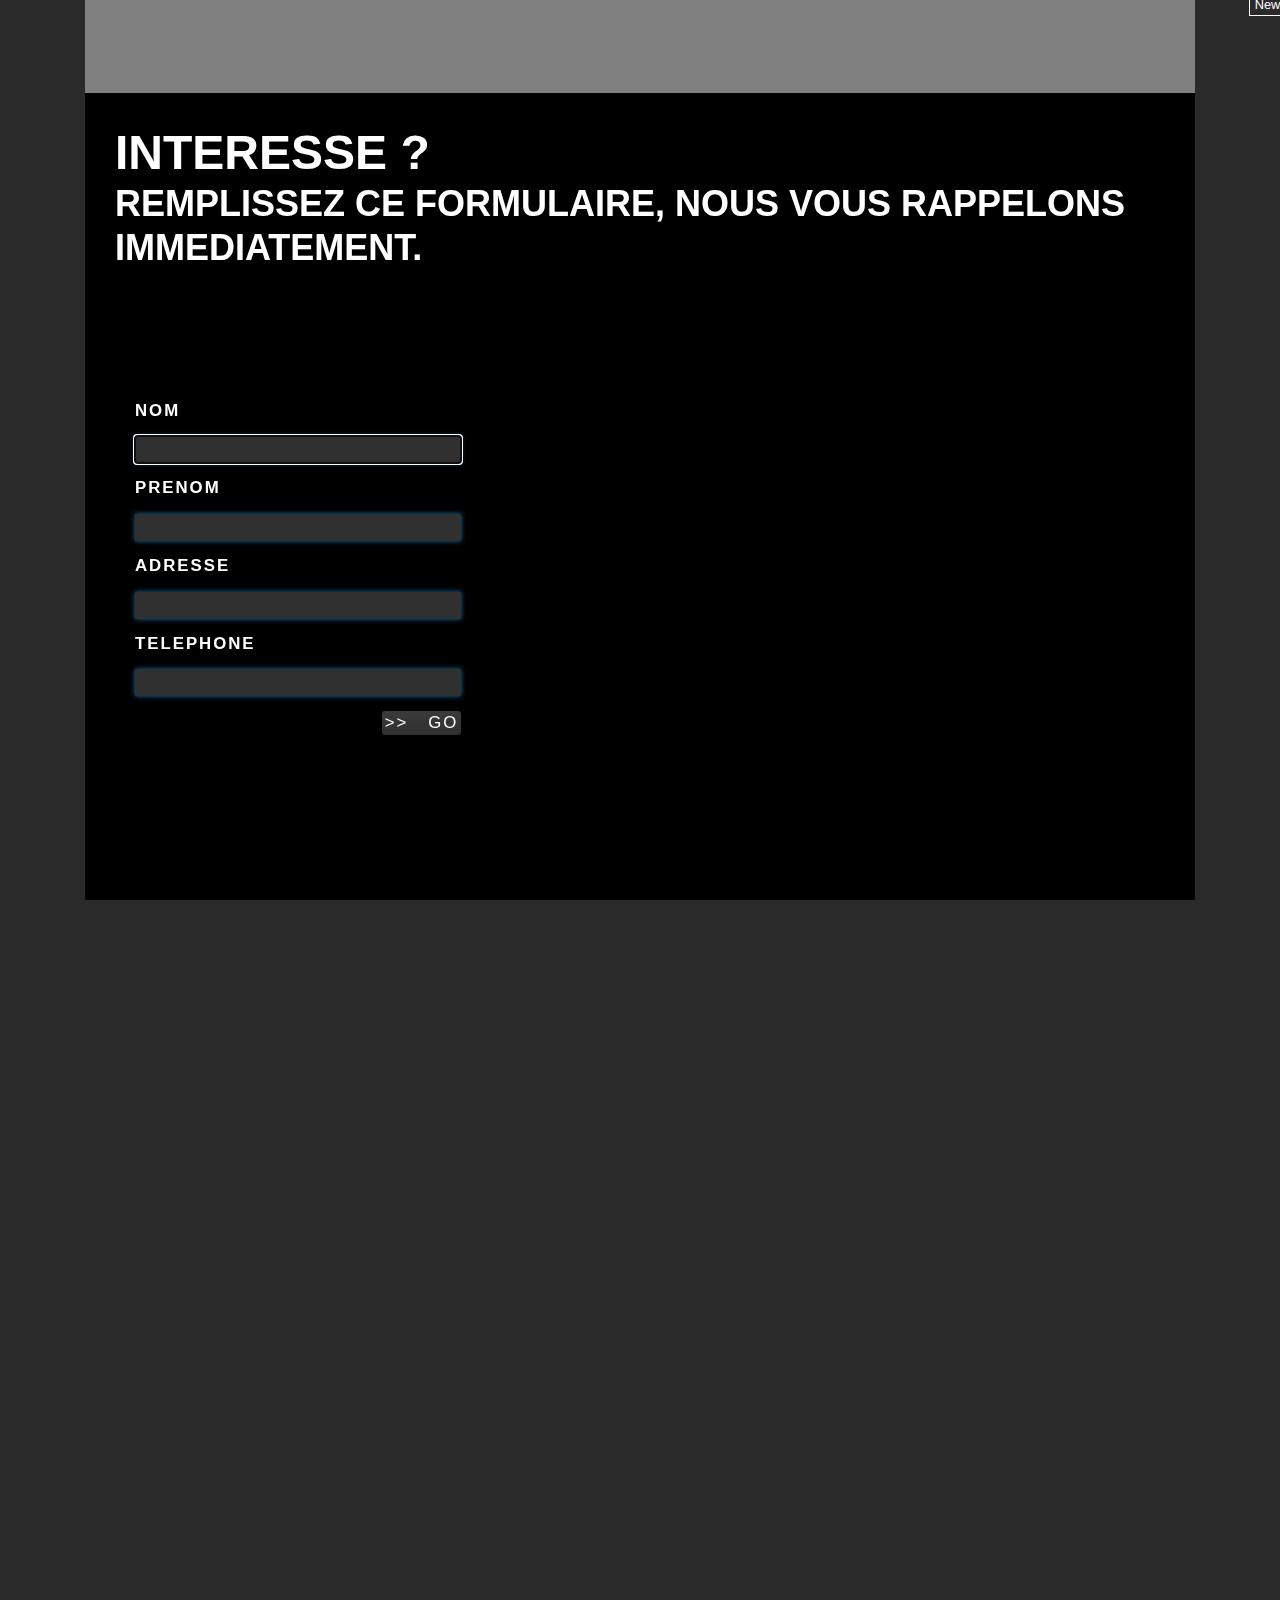
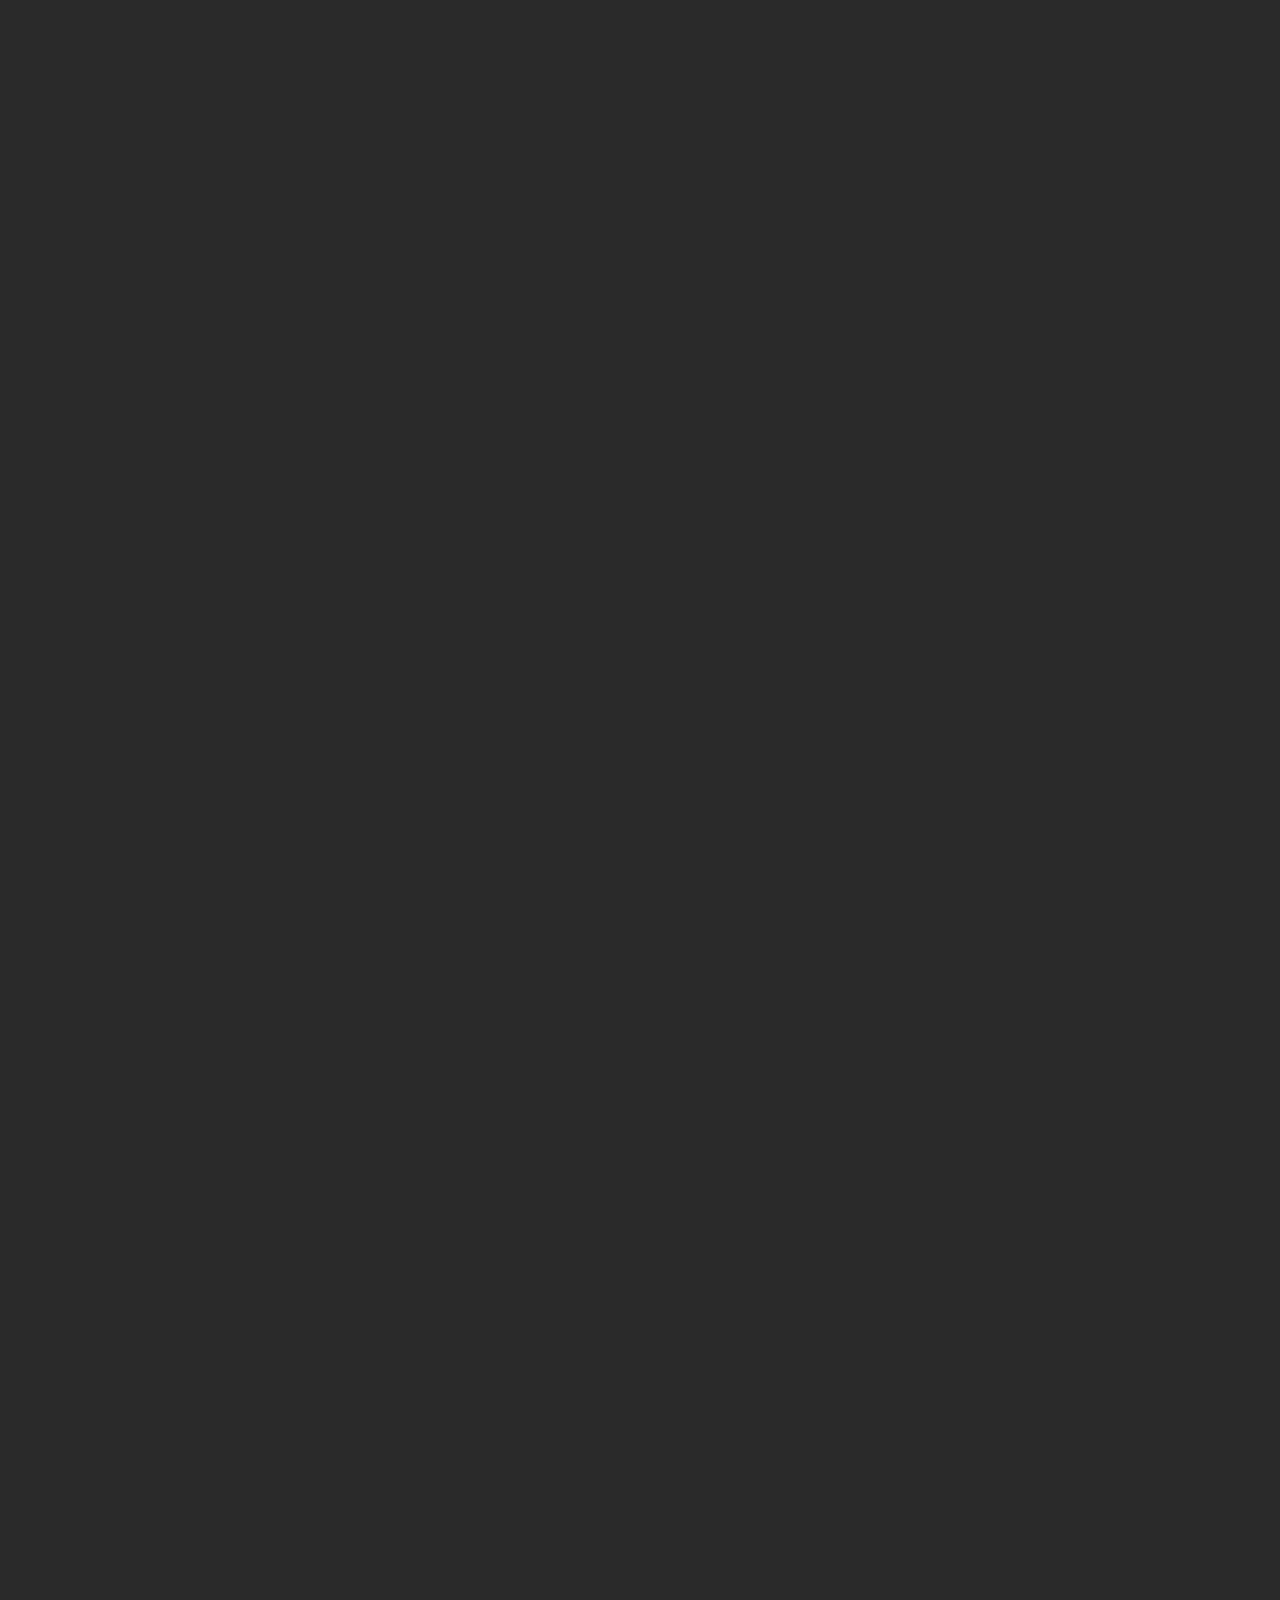
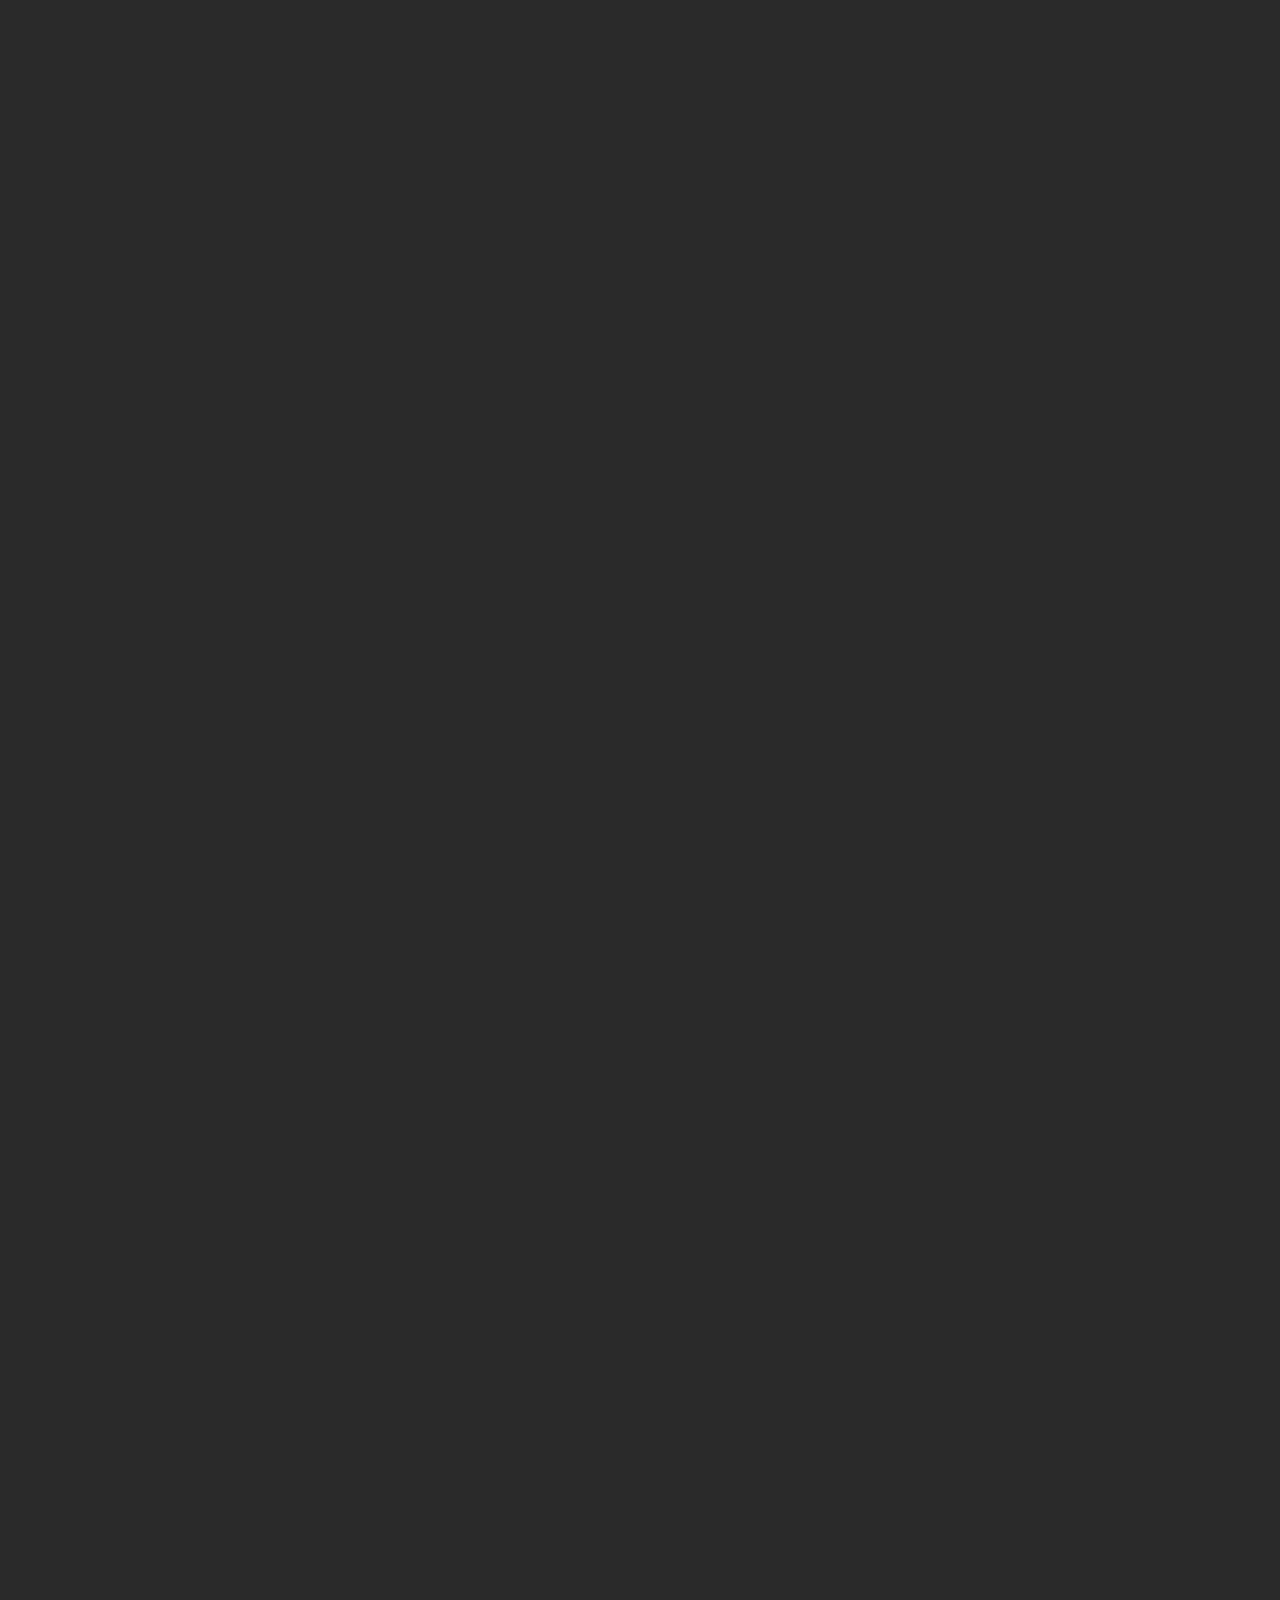
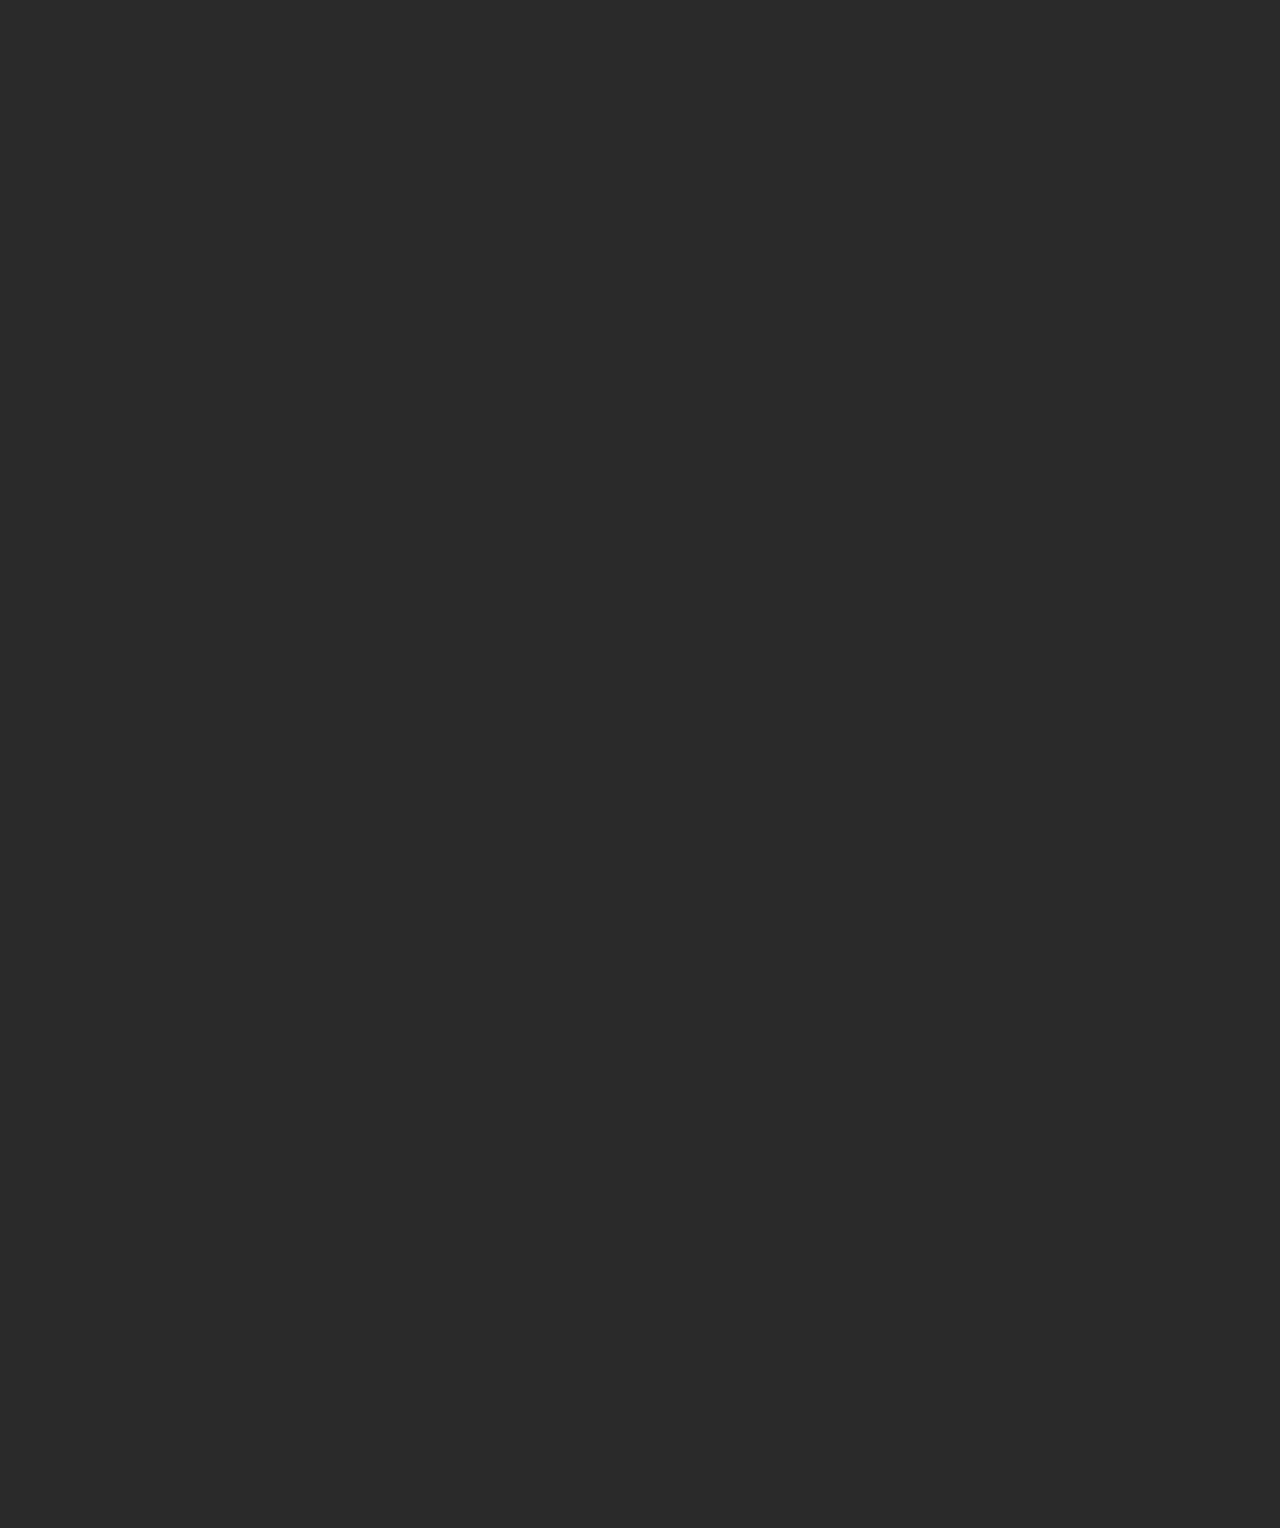
==== commit 1afb2f47: "JS" ====
--- a/LUXYCAR/index.html
+++ b/LUXYCAR/index.html
@@ -3,7 +3,9 @@
 <head>
 	<title> XXX </title>
 	<link rel="stylesheet" type="text/css" href="style.css">
-
+  <script src="https://ajax.googleapis.com/ajax/libs/jquery/1.4.4/jquery.min.js" type="text/javascript" charset="utf-8"></script>
+  <script src="flux.min.js" type="text/javascript" charset="utf-8"></script>
+     
 </head>
 <body>
  
@@ -64,16 +66,15 @@
     </div>
     <div id="group3" class="parallax__group">
       <div class="parallax__layer parallax__layer--fore">
-        <div class="title">Couche de premier plan1</div>
-        <div class="produit">
-          <ul class="navbar">
-            <li class="item" id="item1"><a href=""></a></li>
-            <li class="item" id="item2"><a href=""></a></li>
-            <li class="item" id="item3"><a href=""></a></li>
-            <li class="item" id="item4"><a href=""></a></li>
+      <div class="title">Couche de premier plan1</div>
+        <div id="slidercontainer">
 
-          </ul> 
-        </div>
+          <div id="slider">
+                    <img src="img/Delorean.jpg" alt="" />
+                    <img src="img/6.jpg" alt=""  />
+                    <img src="img/nfs.jpg" alt="" />
+          </div>
+      </div>
       </div>
       <div class="parallax__layer parallax__layer--base">
         <div class="title">Couche de base3</div>
@@ -164,6 +165,21 @@
     <div class="footer"> COPYRIGHT 2014 HATARBACH & MARTIN </div>
 
 </footer>
-    
+
+
+ <script type="text/javascript" charset="utf-8">
+      $(function(){
+        if(!flux.browser.supportsTransitions)
+          alert("Flux Slider requires a browser that supports CSS3 transitions");
+          
+        window.f = new flux.slider('#slider', {
+          autoplay: false,
+          pagination: true,
+          transitions: ['turn'],
+        });
+        
+      
+      });
+  </script>    
 </body>
 </html>--- a/LUXYCAR/style.css
+++ b/LUXYCAR/style.css
@@ -262,8 +262,83 @@
   
 }  
 
-
-
+/*--------------------------------------------------------------------------------------------------------------------------------------------
+
+
+                                                              PRODUITS
+
+
+                         -----------------------------------------------------------------------------------------------*/
+
+
+
+
+div#slidercontainer
+    {
+      position: relative;
+      }
+         
+      div#transitions
+      {
+        position: absolute;
+        z-index: 50;
+        top: 20px;
+        right: 20px;
+        width: 150px;
+        }
+        h2
+        {
+          font-size: 1em;
+          text-align: left;
+          color: #CCC;
+          font-weight: bold;
+          margin-bottom: 0.7em;
+        }
+        
+        ul
+        {
+          margin-bottom: 1.5em;
+          }
+          li
+          {
+            font-size: 0.8em;
+            margin-bottom: 0.7em;
+            }
+            a
+            {
+              display: block;
+              @include border-radius(3px);
+              padding: 0.5em;
+              @include linear-gradient(color-stops(#444, #333));
+              border: 1px solid rgba(#FFF, 0.1);
+              -webkit-box-shadow: 0px 1px 0px rgba(#000, 0.2) inset;
+              -moz-box-shadow: 0px 1px 0px rgba(#000, 0.2) inset;
+              -o-box-shadow: 0px 1px 0px rgba(#000, 0.2) inset;
+              box-shadow: 0px 1px 0px rgba(#000, 0.2) inset;
+              position: relative;
+              }
+              &:active
+              {
+                top: 1px;
+                
+              }
+              
+              &.new
+              {}
+                &:after
+                {
+                  content: 'New';
+                  font-size: 0.8em;
+                  padding: 0.2em 0.4em;
+                  color: #FFF;
+                  @include linear-gradient(color-stops(#dd4c10, #d23a13));
+                  border: 1px solid #FFF;
+                  @include border-radius(4px);
+                  @include box-shadow(rgba(#000, 0.2), 0px, 1px, 3px);
+                  position: absolute;
+                  top: -0.5em;
+                  right: -0.5em;
+                }
 
 
 
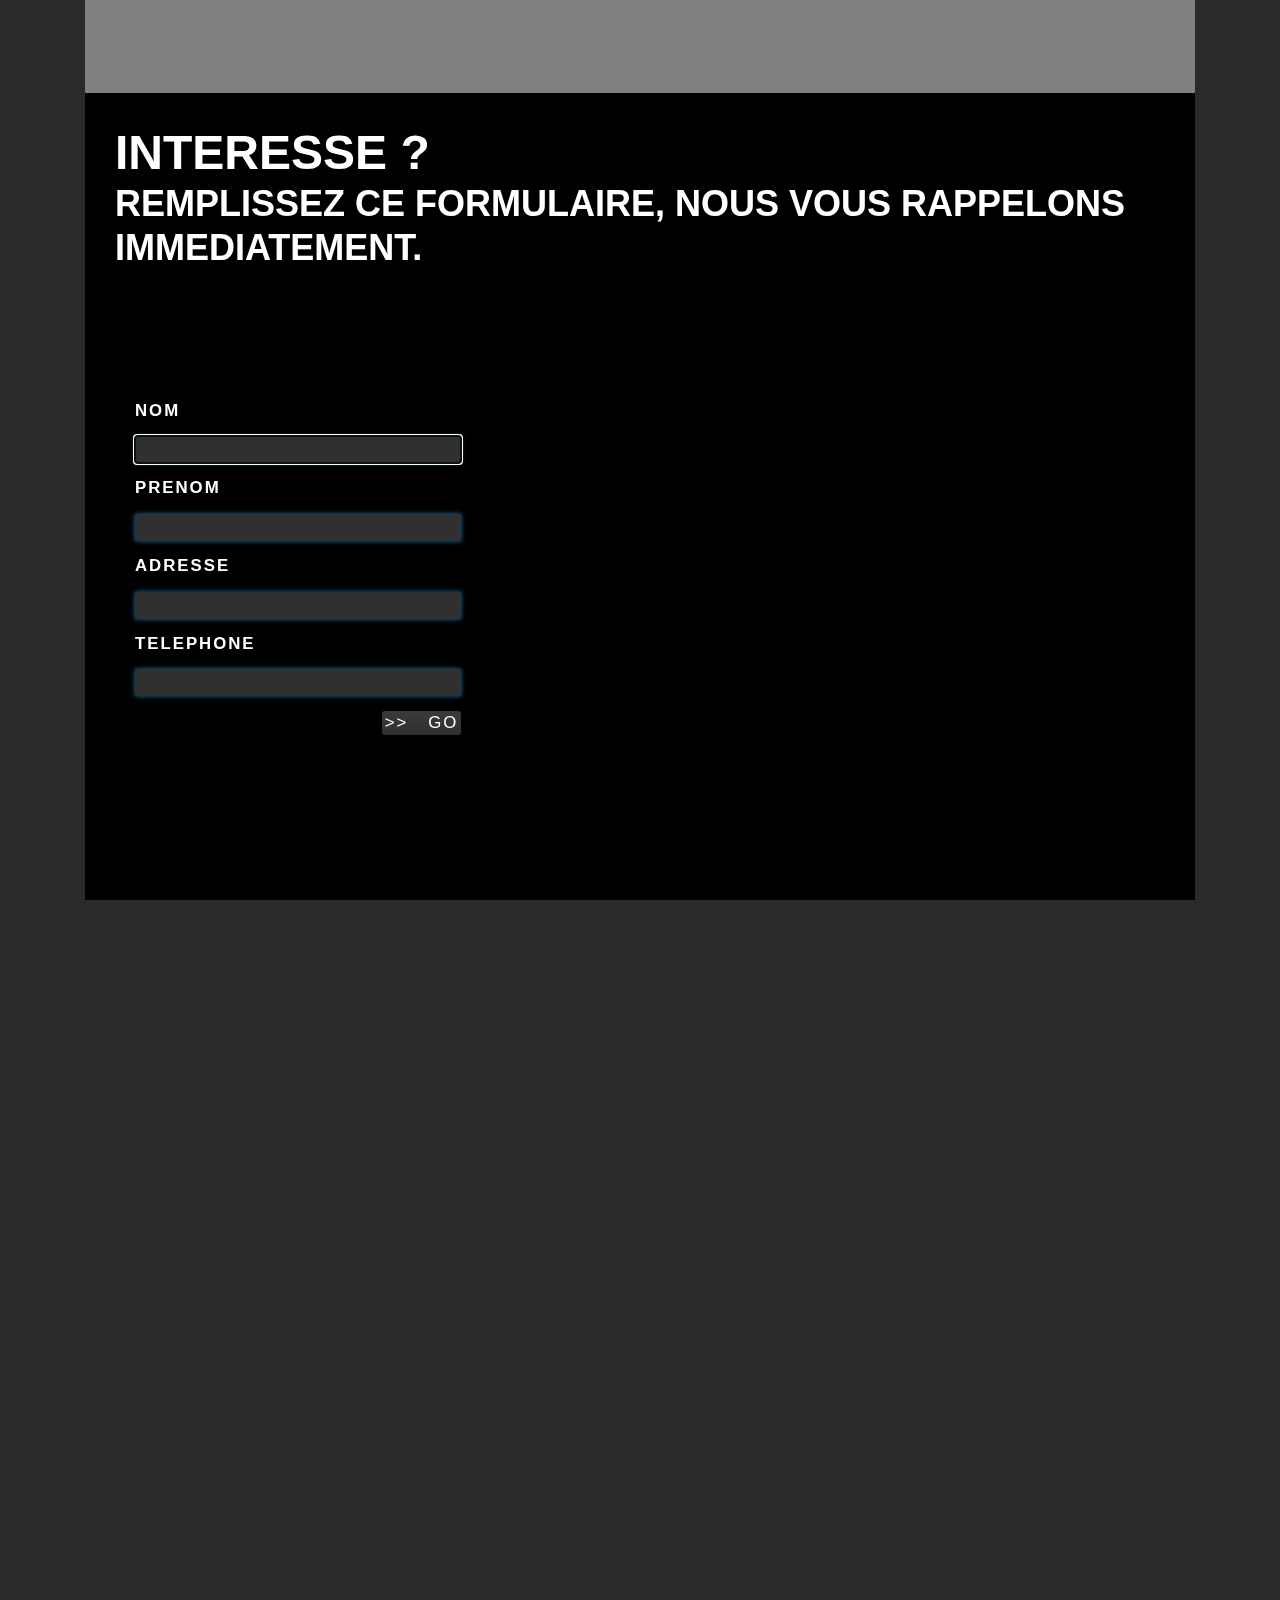
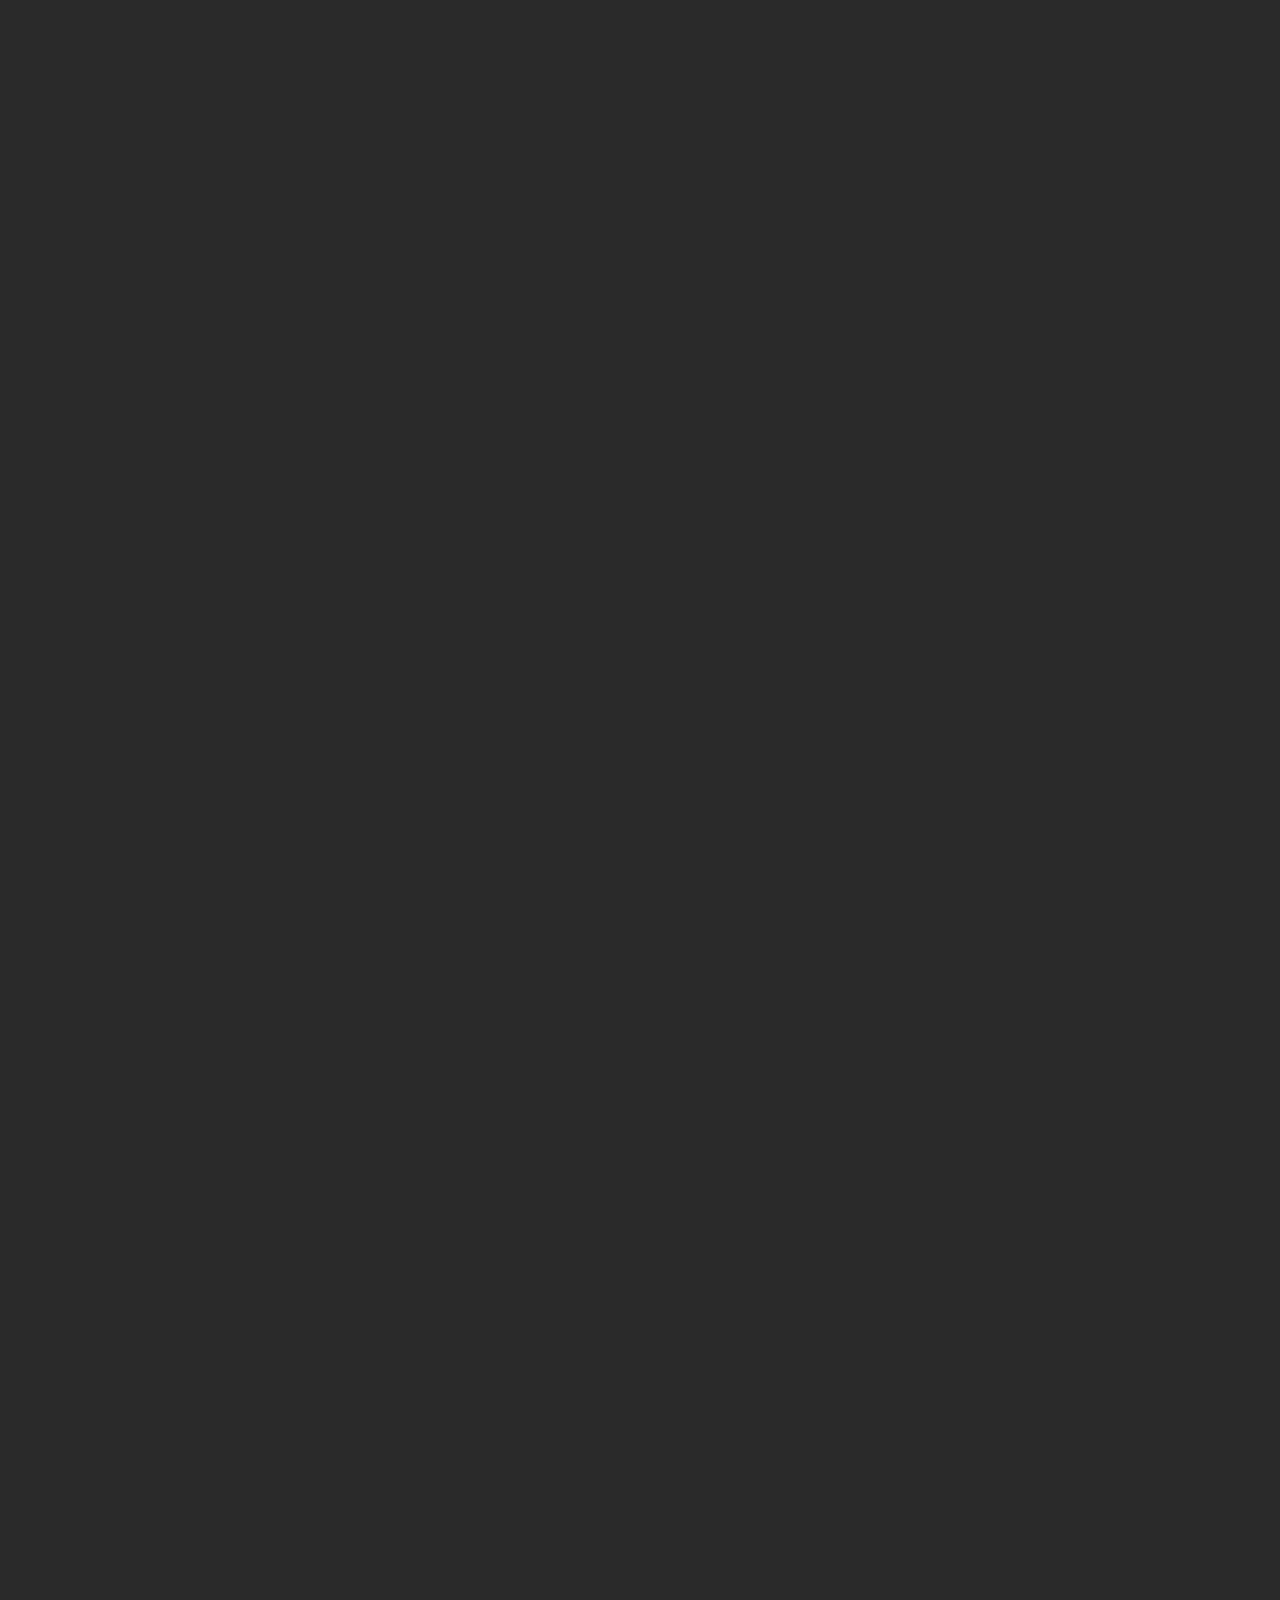
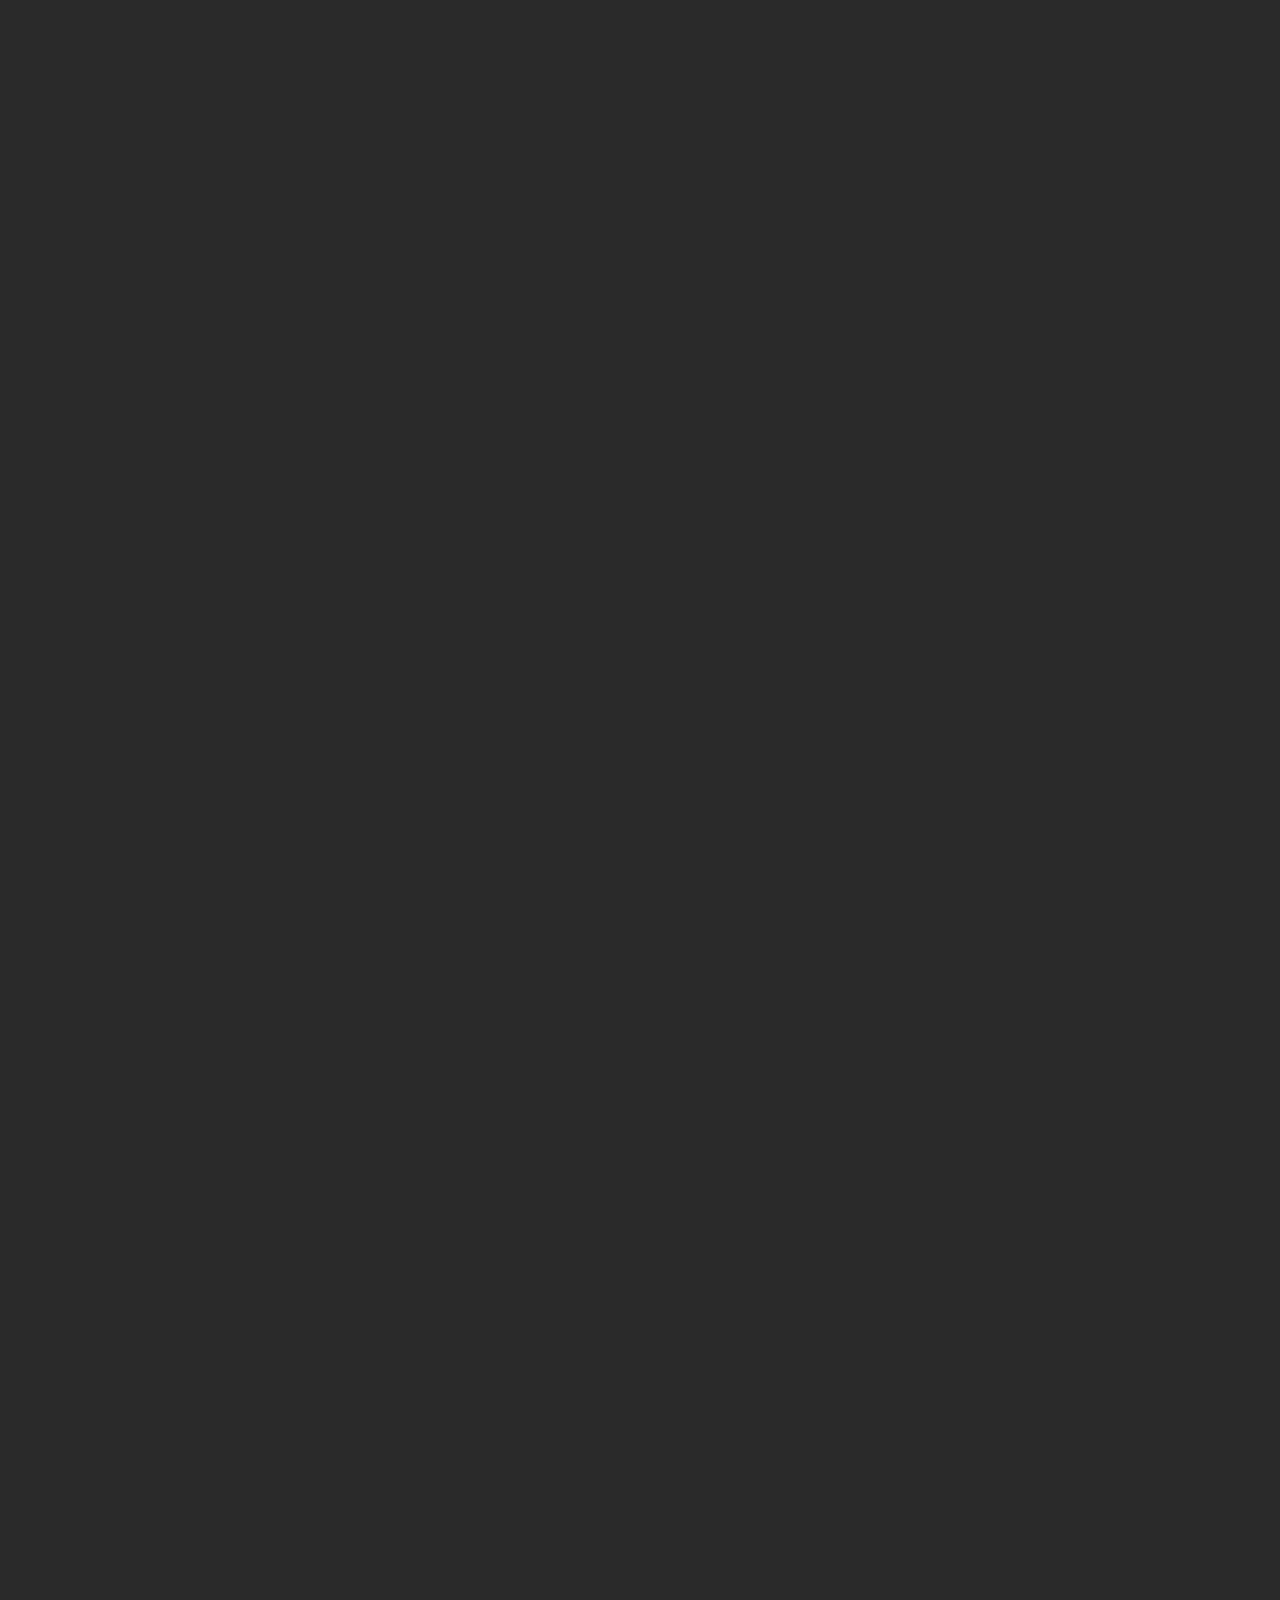
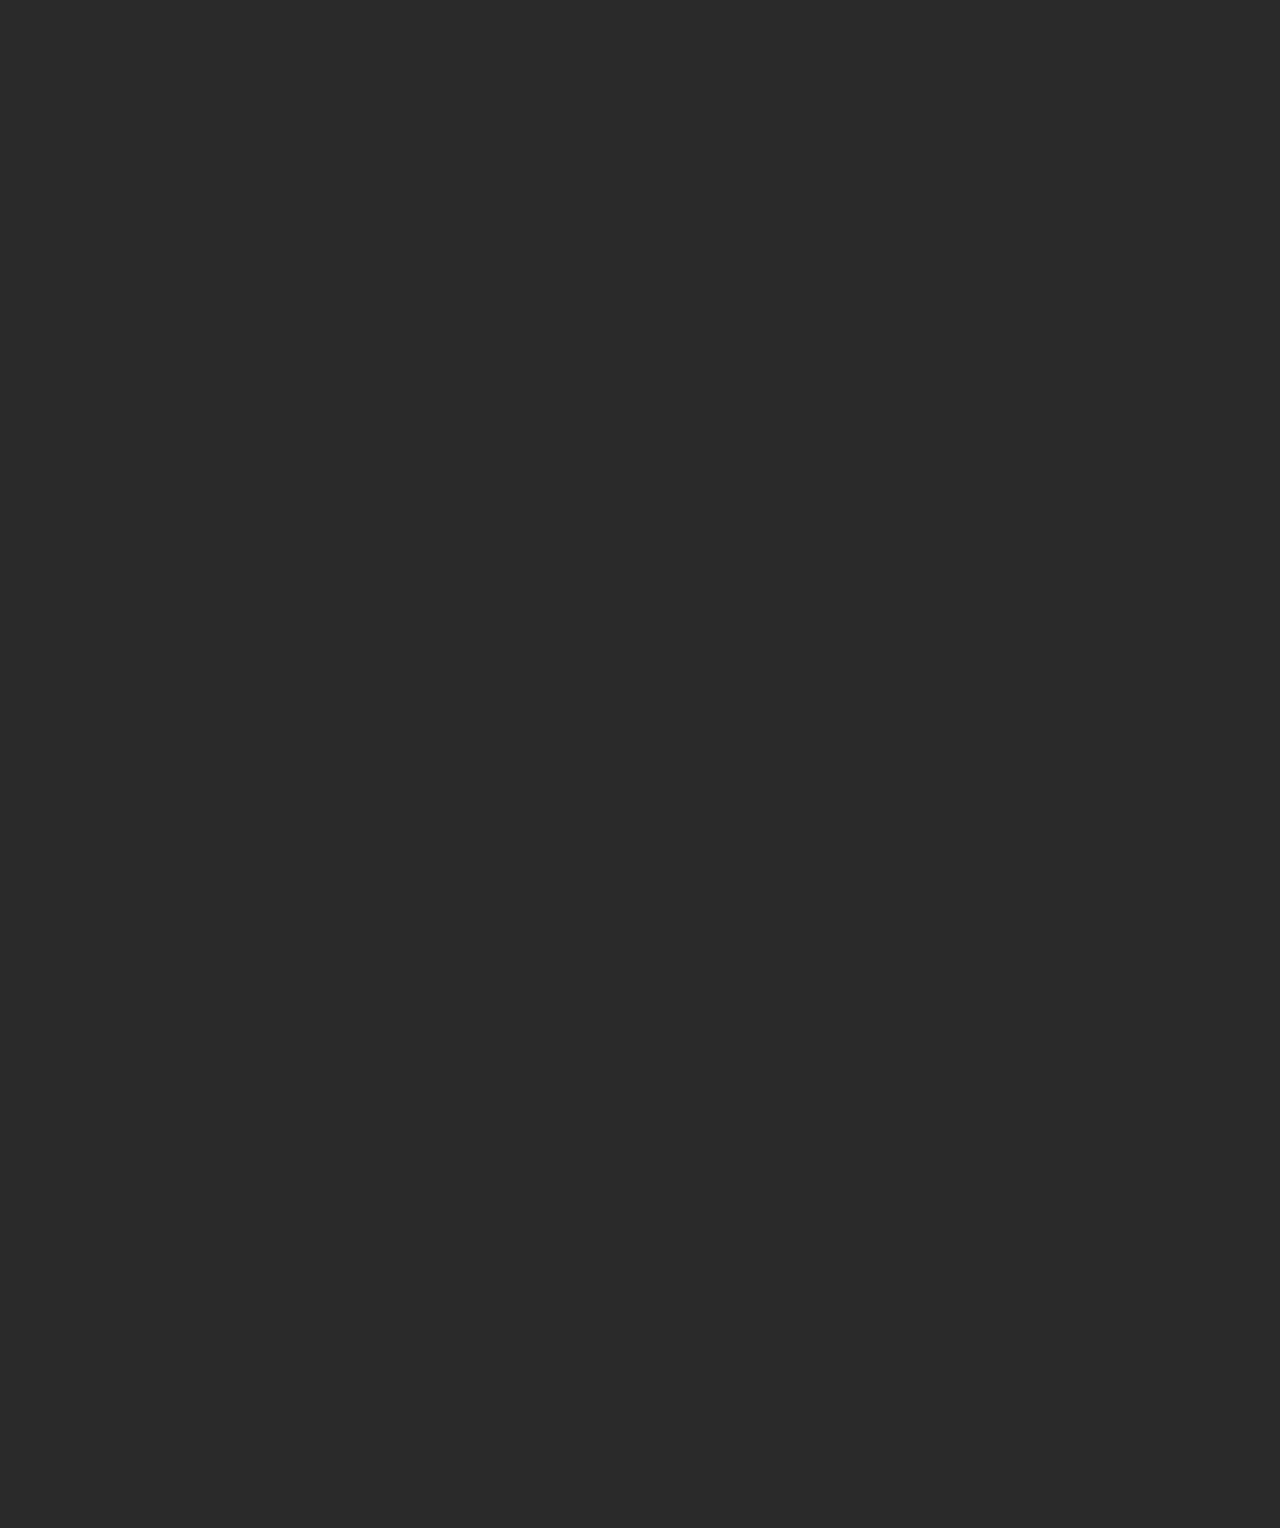
==== commit 614b02ea: "Avant fusion" ====
--- a/LUXYCAR/index.html
+++ b/LUXYCAR/index.html
@@ -3,8 +3,8 @@
 <head>
 	<title> XXX </title>
 	<link rel="stylesheet" type="text/css" href="style.css">
-  <script src="https://ajax.googleapis.com/ajax/libs/jquery/1.4.4/jquery.min.js" type="text/javascript" charset="utf-8"></script>
-  <script src="flux.min.js" type="text/javascript" charset="utf-8"></script>
+  <script type="text/javascript" src="engine1/jquery.js"></script>
+ 
      
 </head>
 <body>
@@ -67,14 +67,10 @@
     <div id="group3" class="parallax__group">
       <div class="parallax__layer parallax__layer--fore">
       <div class="title">Couche de premier plan1</div>
-        <div id="slidercontainer">
-
-          <div id="slider">
-                    <img src="img/Delorean.jpg" alt="" />
-                    <img src="img/6.jpg" alt=""  />
-                    <img src="img/nfs.jpg" alt="" />
-          </div>
-      </div>
+        
+                              
+
+            </div>  
       </div>
       <div class="parallax__layer parallax__layer--base">
         <div class="title">Couche de base3</div>
@@ -82,7 +78,83 @@
     </div>
     <div id="group4" class="parallax__group">
       <div class="parallax__layer parallax__layer--base">
+        
+        
         <div class="title">Couche de base4</div>
+
+                                  <div id="wowslider-container1">
+                                              <div class="ws_images"><ul>
+                                                <li><img src="data1/images/moto3.jpg" alt="moto3" title="moto3" id="wows1_0"/></li>
+                                                <li><img src="data1/images/moto4.jpg" alt="moto4" title="moto4" id="wows1_1"/></li>
+                                                <li><img src="data1/images/moto5.jpg" alt="moto5" title="moto5" id="wows1_2"/></li>
+                                                <li><img src="data1/images/moto6.jpg" alt="moto6" title="moto6" id="wows1_3"/></li>
+                                                <li><img src="data1/images/moto8.jpg" alt="moto8" title="moto8" id="wows1_4"/></li>
+                                                <li><img src="data1/images/moto9.jpg" alt="moto9" title="moto9" id="wows1_5"/></li>
+                                                <li><img src="data1/images/apache.jpg" alt="apache" title="apache" id="wows1_6"/></li>
+                                                <li><img src="data1/images/avion1.jpg" alt="avion1" title="avion1" id="wows1_7"/></li>
+                                                <li><img src="data1/images/avion2.jpg" alt="avion2" title="avion2" id="wows1_8"/></li>
+                                                <li><img src="data1/images/avion3.jpg" alt="avion3" title="avion3" id="wows1_9"/></li>
+                                                <li><img src="data1/images/car1.jpg" alt="car1" title="car1" id="wows1_10"/></li>
+                                                <li><img src="data1/images/car2.jpg" alt="car2" title="car2" id="wows1_11"/></li>
+                                                <li><img src="data1/images/car3.jpg" alt="car3" title="car3" id="wows1_12"/></li>
+                                                <li><img src="data1/images/car4.jpg" alt="car4" title="car4" id="wows1_13"/></li>
+                                                <li><img src="data1/images/car5.jpg" alt="car5" title="car5" id="wows1_14"/></li>
+                                                <li><img src="data1/images/car6.jpg" alt="car6" title="car6" id="wows1_15"/></li>
+                                                <li><img src="data1/images/car7.jpg" alt="car7" title="car7" id="wows1_16"/></li>
+                                                <li><img src="data1/images/car8.jpg" alt="car8" title="car8" id="wows1_17"/></li>
+                                                <li><img src="data1/images/car9.jpg" alt="car9" title="car9" id="wows1_18"/></li>
+                                                <li><img src="data1/images/car10.jpg" alt="car10" title="car10" id="wows1_19"/></li>
+                                                <li><img src="data1/images/car11.jpg" alt="car11" title="car11" id="wows1_20"/></li>
+                                                <li><img src="data1/images/car12.jpg" alt="car12" title="car12" id="wows1_21"/></li>
+                                                <li><img src="data1/images/car13.jpg" alt="car13" title="car13" id="wows1_22"/></li>
+                                                <li><img src="data1/images/car15.jpg" alt="car15" title="car15" id="wows1_23"/></li>
+                                                <li><img src="data1/images/car16.jpg" alt="car16" title="car16" id="wows1_24"/></li>
+                                                <li><img src="data1/images/car17.jpg" alt="car17" title="car17" id="wows1_25"/></li>
+                                                <li><img src="data1/images/car18.jpg" alt="car18" title="car18" id="wows1_26"/></li>
+                                                <li><img src="data1/images/car19.jpg" alt="car19" title="car19" id="wows1_27"/></li>
+                                                <li><img src="data1/images/car20.jpg" alt="car20" title="car20" id="wows1_28"/></li>
+                                                <li><img src="data1/images/delorean.jpg" alt="Delorean" title="Delorean" id="wows1_29"/></li>
+                                                <li><img src="data1/images/lambo.jpg" alt="lambo" title="lambo" id="wows1_30"/></li>
+                                                <li><a href="http://wowslider.com/vf"><img src="data1/images/moto1.jpg" alt="full screen slider" title="full screen slider" id="wows1_31"/></a></li>
+                                                <li><img src="data1/images/moto2.jpg" alt="moto2" title="moto2" id="wows1_32"/></li>
+                                              </ul></div>
+                                              <div class="ws_bullets"><div>
+                                                <a href="#" title="moto3"><img src="data1/tooltips/moto3.jpg" alt="moto3"/>1</a>
+                                                <a href="#" title="moto4"><img src="data1/tooltips/moto4.jpg" alt="moto4"/>2</a>
+                                                <a href="#" title="moto5"><img src="data1/tooltips/moto5.jpg" alt="moto5"/>3</a>
+                                                <a href="#" title="moto6"><img src="data1/tooltips/moto6.jpg" alt="moto6"/>4</a>
+                                                <a href="#" title="moto8"><img src="data1/tooltips/moto8.jpg" alt="moto8"/>5</a>
+                                                <a href="#" title="moto9"><img src="data1/tooltips/moto9.jpg" alt="moto9"/>6</a>
+                                                <a href="#" title="apache"><img src="data1/tooltips/apache.jpg" alt="apache"/>7</a>
+                                                <a href="#" title="avion1"><img src="data1/tooltips/avion1.jpg" alt="avion1"/>8</a>
+                                                <a href="#" title="avion2"><img src="data1/tooltips/avion2.jpg" alt="avion2"/>9</a>
+                                                <a href="#" title="avion3"><img src="data1/tooltips/avion3.jpg" alt="avion3"/>10</a>
+                                                <a href="#" title="car1"><img src="data1/tooltips/car1.jpg" alt="car1"/>11</a>
+                                                <a href="#" title="car2"><img src="data1/tooltips/car2.jpg" alt="car2"/>12</a>
+                                                <a href="#" title="car3"><img src="data1/tooltips/car3.jpg" alt="car3"/>13</a>
+                                                <a href="#" title="car4"><img src="data1/tooltips/car4.jpg" alt="car4"/>14</a>
+                                                <a href="#" title="car5"><img src="data1/tooltips/car5.jpg" alt="car5"/>15</a>
+                                                <a href="#" title="car6"><img src="data1/tooltips/car6.jpg" alt="car6"/>16</a>
+                                                <a href="#" title="car7"><img src="data1/tooltips/car7.jpg" alt="car7"/>17</a>
+                                                <a href="#" title="car8"><img src="data1/tooltips/car8.jpg" alt="car8"/>18</a>
+                                                <a href="#" title="car9"><img src="data1/tooltips/car9.jpg" alt="car9"/>19</a>
+                                                <a href="#" title="car10"><img src="data1/tooltips/car10.jpg" alt="car10"/>20</a>
+                                                <a href="#" title="car11"><img src="data1/tooltips/car11.jpg" alt="car11"/>21</a>
+                                                <a href="#" title="car12"><img src="data1/tooltips/car12.jpg" alt="car12"/>22</a>
+                                                <a href="#" title="car13"><img src="data1/tooltips/car13.jpg" alt="car13"/>23</a>
+                                                <a href="#" title="car15"><img src="data1/tooltips/car15.jpg" alt="car15"/>24</a>
+                                                <a href="#" title="car16"><img src="data1/tooltips/car16.jpg" alt="car16"/>25</a>
+                                                <a href="#" title="car17"><img src="data1/tooltips/car17.jpg" alt="car17"/>26</a>
+                                                <a href="#" title="car18"><img src="data1/tooltips/car18.jpg" alt="car18"/>27</a>
+                                                <a href="#" title="car19"><img src="data1/tooltips/car19.jpg" alt="car19"/>28</a>
+                                                <a href="#" title="car20"><img src="data1/tooltips/car20.jpg" alt="car20"/>29</a>
+                                                <a href="#" title="Delorean"><img src="data1/tooltips/delorean.jpg" alt="Delorean"/>30</a>
+                                                <a href="#" title="lambo"><img src="data1/tooltips/lambo.jpg" alt="lambo"/>31</a>
+                                                <a href="#" title="full screen slider"><img src="data1/tooltips/moto1.jpg" alt="full screen slider"/>32</a>
+                                                <a href="#" title="moto2"><img src="data1/tooltips/moto2.jpg" alt="moto2"/>33</a>
+                                              </div></div>
+                                              <div class="ws_shadow"></div>
+                                      </div>  
       </div>
       <div class="parallax__layer parallax__layer--back">
         <div class="title">Couche de fond2</div>
@@ -95,8 +167,6 @@
       <div class="parallax__layer parallax__layer--fore">
          </div>
       <div class="parallax__layer parallax__layer--base">
-        
-
             
       </div>
     </div>
@@ -166,20 +236,8 @@
 
 </footer>
 
-
- <script type="text/javascript" charset="utf-8">
-      $(function(){
-        if(!flux.browser.supportsTransitions)
-          alert("Flux Slider requires a browser that supports CSS3 transitions");
-          
-        window.f = new flux.slider('#slider', {
-          autoplay: false,
-          pagination: true,
-          transitions: ['turn'],
-        });
-        
-      
-      });
-  </script>    
+<script type="text/javascript" src="engine1/wowslider.js"></script>
+  <script type="text/javascript" src="engine1/script.js"></script>
+
 </body>
 </html>--- a/LUXYCAR/style.css
+++ b/LUXYCAR/style.css
@@ -170,6 +170,7 @@
     background-position: center;
     background-size: cover;
     background-repeat: no-repeat;
+    height: 100%
 
   }
 
@@ -183,13 +184,15 @@
     background-position: center;
     background-size: cover;
     background-repeat: no-repeat;
+    height: 100%
   }
   #group3 .parallax__layer--fore{
      max-width: 1600;
     background-position: center;
     background-size: cover;
     background-repeat: no-repeat;
-    background-image:url(); 
+    background-image:url();
+     height: 100% 
   }
 
   #group4 {
@@ -213,7 +216,7 @@
 
 #groupe4 .parallax__layer--back{
  
-    background-image: url(6.jpg);width:;
+    background-image: url(img/6.jpg);width:;
     max-width: 1600;
     background-position: center;
     background-size: cover;
@@ -232,7 +235,7 @@
   }
   #group6 .parallax__layer--back {
    
-    background-image: url(order2.jpg);
+    background-image: url(img/order2.jpg);
     max-width: 1600;
     background-position: center;
     background-size: cover;
@@ -245,7 +248,7 @@
   }
   #group7 .parallax__layer--base {
     background: white;
-    background-image: url(mh-logo.jpg);
+    background-image: url(img/mh-logo.jpg);
     max-width: 1600;
     background-position: center;
     background-size: cover;
@@ -259,6 +262,7 @@
     top: 50%;
     -webkit-transform: translate(-50%, -50%);
     transform: translate(-50%, -50%);
+
   
 }  
 
@@ -271,79 +275,499 @@
                          -----------------------------------------------------------------------------------------------*/
 
 
-
-
-div#slidercontainer
-    {
-      position: relative;
-      }
-         
-      div#transitions
-      {
-        position: absolute;
-        z-index: 50;
-        top: 20px;
-        right: 20px;
-        width: 150px;
-        }
-        h2
-        {
-          font-size: 1em;
-          text-align: left;
-          color: #CCC;
-          font-weight: bold;
-          margin-bottom: 0.7em;
-        }
-        
-        ul
-        {
-          margin-bottom: 1.5em;
-          }
-          li
-          {
-            font-size: 0.8em;
-            margin-bottom: 0.7em;
-            }
-            a
-            {
-              display: block;
-              @include border-radius(3px);
-              padding: 0.5em;
-              @include linear-gradient(color-stops(#444, #333));
-              border: 1px solid rgba(#FFF, 0.1);
-              -webkit-box-shadow: 0px 1px 0px rgba(#000, 0.2) inset;
-              -moz-box-shadow: 0px 1px 0px rgba(#000, 0.2) inset;
-              -o-box-shadow: 0px 1px 0px rgba(#000, 0.2) inset;
-              box-shadow: 0px 1px 0px rgba(#000, 0.2) inset;
-              position: relative;
-              }
-              &:active
-              {
-                top: 1px;
-                
-              }
-              
-              &.new
-              {}
-                &:after
-                {
-                  content: 'New';
-                  font-size: 0.8em;
-                  padding: 0.2em 0.4em;
-                  color: #FFF;
-                  @include linear-gradient(color-stops(#dd4c10, #d23a13));
-                  border: 1px solid #FFF;
-                  @include border-radius(4px);
-                  @include box-shadow(rgba(#000, 0.2), 0px, 1px, 3px);
-                  position: absolute;
-                  top: -0.5em;
-                  right: -0.5em;
-                }
-
-
-
-
-
+/*
+ *  generated by WOW Slider 7.4
+ *  template Bootstrap
+ */
+@import url(https://fonts.googleapis.com/css?family=Anton&subset=latin,latin-ext);@font-face {
+  font-family: "controls";
+  src: url("controls.eot");
+  src: url("controls.eot#iefix") format("embedded-opentype"),
+      url("controls.woff") format("woff"),
+      url("controls.ttf") format("truetype"),
+      url("controls.svg") format("svg");
+  font-weight: normal;
+  font-style: normal;
+}
+
+#wowslider-container1 { 
+  display: table;
+  zoom: 1; 
+  position: relative;
+  width: 100%;
+  max-width: 1300px;
+  max-height:720px;
+  margin:30px auto 0px;
+  z-index:90;
+  text-align:left; /* reset align=center */
+  font-size: 10px;
+  text-shadow: none; /* fix some user styles */
+
+  /* reset box-sizing (to boostrap friendly) */
+  -webkit-box-sizing: content-box;
+  -moz-box-sizing: content-box;
+  box-sizing: content-box; 
+}
+* html #wowslider-container1{ width:1300px }
+#wowslider-container1 .ws_images ul{
+  position:relative;
+  width: 10000%; 
+  height:100%;
+  left:0;
+  list-style:none;
+  margin:0;
+  padding:0;
+  border-spacing:0;
+  overflow: visible;
+  /*table-layout:fixed;*/
+}
+#wowslider-container1 .ws_images ul li{
+  position: relative;
+  width:1%;
+  height:100%;
+  line-height:0; /*opera*/
+  overflow: hidden;
+  float:left;
+  font-size:0;
+  padding:0 0 0 0 !important;
+  margin:0 0 0 0 !important;
+}
+
+#wowslider-container1 .ws_images{
+  position: relative;
+  left:0;
+  top:0;
+  height:100%;
+  max-height:720px;
+  max-width: 1300px;
+  vertical-align: top;
+  border:none;
+  overflow: hidden;
+}
+#wowslider-container1 .ws_images ul a{
+  width:100%;
+  height:100%;
+  max-height:720px;
+  display:block;
+  color:transparent;
+}
+#wowslider-container1 img{
+  max-width: none !important;
+}
+#wowslider-container1 .ws_images .ws_list img,
+#wowslider-container1 .ws_images > div > img{
+  width:100%;
+  border:none 0;
+  max-width: none;
+  padding:0;
+  margin:0;
+}
+#wowslider-container1 .ws_images > div > img {
+  max-height:720px;
+}
+
+#wowslider-container1 .ws_images iframe {
+  position: absolute;
+  z-index: -1;
+}
+
+#wowslider-container1 .ws-title > div {
+  display: inline-block !important;
+}
+
+#wowslider-container1 a{ 
+  text-decoration: none; 
+  outline: none; 
+  border: none; 
+}
+
+#wowslider-container1  .ws_bullets { 
+  float: left;
+  position:absolute;
+  z-index:70;
+}
+#wowslider-container1  .ws_bullets div{
+  position:relative;
+  float:left;
+  font-size: 0px;
+}
+/* compatibility with Joomla styles */
+#wowslider-container1  .ws_bullets a {
+  line-height: 0;
+}
+
+#wowslider-container1  .wsl{
+  display:none;
+}
+#wowslider-container1 sound, 
+#wowslider-container1 object{
+  position:absolute;
+}
+
+/* prevent some of users reset styles */
+#wowslider-container1 .ws_effect {
+  position: static;
+  width: 100%;
+  height: 100%;
+}
+
+#wowslider-container1 .ws_photoItem {
+  background: #fff;
+}
+#wowslider-container1 .ws_photoItem > div {
+  left: 2em;
+  right: 2em;
+  top: 2em;
+  bottom: 2em;
+}
+
+
+#wowslider-container1.ws_gestures {
+  cursor: -webkit-grab;
+  cursor: -moz-grab;
+  cursor: url("[data-uri]"), move;
+}
+#wowslider-container1.ws_gestures.ws_grabbing {
+  cursor: -webkit-grabbing;
+  cursor: -moz-grabbing;
+  cursor: url("[data-uri]"), move;
+}
+
+/* hide controls when video start play */
+#wowslider-container1.ws_video_playing .ws_bullets {
+  display: none;
+}
+#wowslider-container1.ws_video_playing:hover .ws_bullets {
+  display: block;
+}
+/* IE fix because it don't show controls on hover if frame visible */
+#wowslider-container1.ws_video_playing_ie .ws_bullets,
+#wowslider-container1.ws_video_playing_ie a.ws_next,
+#wowslider-container1.ws_video_playing_ie a.ws_prev {
+  display: block;
+}
+
+
+/* youtube/vimeo buttons */
+#wowslider-container1 .ws_video_btn {
+  position: absolute;
+  display: none;
+  cursor: pointer;
+  top: 0;
+  left: 0;
+  width: 100%;
+  height: 100%;
+  z-index: 55;
+}
+#wowslider-container1 .ws_video_btn.ws_youtube,
+#wowslider-container1 .ws_video_btn.ws_vimeo {
+  display: block;
+}
+#wowslider-container1 .ws_video_btn div {
+  position: absolute;
+  background-image: url(./playvideo.png);
+  background-size: 200%;
+  top: 50%;
+  left: 50%;
+  width: 7em;
+  height: 5em;
+  margin-left: -3.5em;
+  margin-top: -2.5em;
+}
+#wowslider-container1 .ws_video_btn.ws_youtube div {
+  background-position: 0 0;
+}
+#wowslider-container1 .ws_video_btn.ws_youtube:hover div {
+  background-position: 100% 0;
+}
+#wowslider-container1 .ws_video_btn.ws_vimeo div {
+  background-position: 0 100%;
+}
+#wowslider-container1 .ws_video_btn.ws_vimeo:hover div {
+  background-position: 100% 100%;
+}
+
+#wowslider-container1 .ws_playpause.ws_hide {
+  display: none !important;
+}
+@font-face {
+  font-family: 'fullscreen';
+  src: url('fullscreen.eot');
+  src: url('fullscreen.eot#iefix') format('embedded-opentype'),
+       url('fullscreen.woff') format('woff'),
+       url('fullscreen.ttf') format('truetype'),
+       url('fullscreen.svg#fullscreen') format('svg');
+  font-weight: normal;
+  font-style: normal;
+}
+
+#wowslider-container1 .ws_fullscreen {
+  display: none;
+  position: absolute;
+  font-family: "fullscreen";
+  top: .5em;
+  right: .5em;
+  font-size: 2.25em;
+  z-index: 59;
+  color: #fff;
+}
+#wowslider-container1:hover .ws_fullscreen {
+  display: block;
+}
+#wowslider-container1 .ws_fullscreen:after {
+  content: '\e800';
+}
+
+#wowslider-container1 .ws_bullets {
+  margin-right: 6em;
+}
+
+.ws_fs_wrapper {
+  width:100%;
+  height: 100%;
+  background: #181818;
+}
+
+.ws_fs_wrapper > #wowslider-container1 {
+  margin:0 auto;
+  max-width: 100%;
+  max-height: none;
+  width: 100%;
+  top: 50%;
+  -webkit-transform: translateY(-50%);
+  transform: translateY(-50%);
+}
+.ws_fs_wrapper > #wowslider-container1 .ws_images,
+.ws_fs_wrapper > #wowslider-container1 .ws_images > div > img {
+  max-width: none;
+  max-height: none;
+}
+
+/*
+.ws_fs_wrapper > #wowslider-container1 .ws_fullscreen {
+  position: fixed;
+  display: block;
+}
+*/
+.ws_fs_wrapper > #wowslider-container1 .ws_fullscreen:after {
+  content: '\e801';
+}
+
+.ws_fs_wrapper > #wowslider-container1 {
+  border: 0;
+  outline: 0;
+  -webkit-box-shadow: none;
+  -moz-box-shadow: none;
+  box-shadow: none; 
+}/* bullets */
+#wowslider-container1 .ws_bullets a { 
+  position: relative;
+  display: inline-block;
+  margin: 0 2px;
+  padding: 5px;
+  width: 0;
+  border-radius: 50%;
+  background: rgba(0, 0, 0, 0);
+  -webkit-box-shadow: inset 0 0 0 1px #fff;
+  box-shadow: inset 0 0 0 1px #fff;
+}
+#wowslider-container1 .ws_bullets a.ws_selbull {
+  background: #fff;
+  padding: 6px;
+  -webkit-box-shadow: none;
+  box-shadow: none;
+}
+
+/* arrows */
+#wowslider-container1 a.ws_next,
+#wowslider-container1 a.ws_prev {
+  position:absolute;
+  font: 3.2em "controls";
+  z-index:60;
+  color: #fff;
+  overflow: hidden;
+  width: 15%;
+  height: 100%;
+  top: 0;
+  opacity: .5;
+}
+#wowslider-container1 a.ws_next {
+  left: 85%;
+  background-image: -webkit-linear-gradient(left, rgba(0,0,0,0.0001) 0, rgba(0,0,0,0.5) 100%);
+  background-image: linear-gradient(to right, rgba(0,0,0,0.0001) 0, rgba(0,0,0,0.5) 100%);
+  filter: progid:DXImageTransform.Microsoft.gradient(startColorstr='#00000000', endColorstr='#80000000', GradientType=1);
+  background-repeat: repeat-x;
+}
+#wowslider-container1 a.ws_prev {
+  left: 0;
+  background-image: -webkit-linear-gradient(left, rgba(0,0,0,0.5) 0, rgba(0,0,0,0.0001) 100%);
+  background-image: linear-gradient(to right, rgba(0,0,0,0.5) 0, rgba(0,0,0,0.0001) 100%);
+  filter: progid:DXImageTransform.Microsoft.gradient(startColorstr='#80000000', endColorstr='#00000000', GradientType=1);
+  background-repeat: repeat-x;
+}
+#wowslider-container1 a.ws_next:after,
+#wowslider-container1 a.ws_prev:after {
+  position: absolute;
+  display: block;
+  top: 50%;
+  margin-top: -20px;
+  left: 0;
+  right: 0;
+  text-align: center;
+  vertical-align: middle;
+  color: #fff;
+  text-shadow: 0 1px 2px rgba(0,0,0,0.6);
+}
+#wowslider-container1 a.ws_next:after{
+  content:'\e801';
+}
+#wowslider-container1 a.ws_prev:after{
+  content:'\e800';
+}
+#wowslider-container1 a.ws_next:hover,
+#wowslider-container1 a.ws_prev:hover{
+  opacity: 0.9;
+}
+
+/*playpause*/
+#wowslider-container1 .ws_playpause {
+  position:absolute;
+  font: 3.2em "controls";
+  top:50%;
+  left: 50%;
+  margin-top: -0.5em;
+  margin-left: -0.3125em;
+  color: #fff;
+  opacity: 0.5;
+  text-shadow: 0 1px 2px rgba(0,0,0,0.6);
+  text-decoration: none;
+  z-index: 59;
+}
+#wowslider-container1 .ws_playpause:hover {
+  opacity: 0.9;
+}
+#wowslider-container1 .ws_playpause:after{
+  display: block;
+  text-align: center;
+}
+#wowslider-container1 .ws_pause:after {
+  content: '\e803';
+}
+#wowslider-container1 .ws_play:after {
+  content: '\e802';
+}/* bottom center */
+#wowslider-container1  .ws_bullets {
+  bottom:20px;
+  left:50%;
+}
+#wowslider-container1  .ws_bullets div{
+  left:-50%;
+}
+#wowslider-container1 .ws_bulframe span{
+  visibility: visible;
+  opacity: 1;
+  position: absolute;
+  width: 0; 
+  height: 0; 
+  border-left: 7px solid transparent;
+  border-right: 7px solid transparent;
+  border-top: 7px solid #fff;
+
+  bottom:-10px;
+  margin-left:-7px;
+  left:43px;
+}#wowslider-container1 .ws-title{
+  position: absolute;
+  background: none;
+  color:#fff;
+  text-shadow: 0 1px 2px rgba(0, 0, 0, 0.6);
+  font-family: 'Anton', sans-serif;
+  bottom: 50px;
+  top: auto;
+  opacity: 1;
+  text-align: center;
+
+  width: 100%;
+  padding-left: 20%;
+  padding-right: 20%;
+  -webkit-box-sizing: border-box;
+  -moz-box-sizing: border-box;
+  box-sizing: border-box;
+
+  z-index: 50;
+}
+#wowslider-container1 .ws-title div{
+    margin-top: 0.5em;
+  font-size: 1.3em;
+}
+#wowslider-container1 .ws-title span{
+  font-size: 2.4em;
+}#wowslider-container1 a.ws_next,
+#wowslider-container1 a.ws_prev,
+#wowslider-container1 .ws_playpause {
+  display:none;
+}
+
+* html #wowslider-container1 a.ws_next,* html #wowslider-container1 a.ws_prev{display:block}
+
+#wowslider-container1:hover a.ws_next,
+#wowslider-container1:hover a.ws_prev,
+#wowslider-container1:hover .ws_playpause {
+  display:block
+}#wowslider-container1 .ws_images > ul{
+  animation: wsBasic 132s infinite;
+  -moz-animation: wsBasic 132s infinite;
+  -webkit-animation: wsBasic 132s infinite;
+}
+@keyframes wsBasic{0%{left:-0%} 1.52%{left:-0%} 3.03%{left:-100%} 4.55%{left:-100%} 6.06%{left:-200%} 7.58%{left:-200%} 9.09%{left:-300%} 10.61%{left:-300%} 12.12%{left:-400%} 13.64%{left:-400%} 15.15%{left:-500%} 16.67%{left:-500%} 18.18%{left:-600%} 19.7%{left:-600%} 21.21%{left:-700%} 22.73%{left:-700%} 24.24%{left:-800%} 25.76%{left:-800%} 27.27%{left:-900%} 28.79%{left:-900%} 30.3%{left:-1000%} 31.82%{left:-1000%} 33.33%{left:-1100%} 34.85%{left:-1100%} 36.36%{left:-1200%} 37.88%{left:-1200%} 39.39%{left:-1300%} 40.91%{left:-1300%} 42.42%{left:-1400%} 43.94%{left:-1400%} 45.45%{left:-1500%} 46.97%{left:-1500%} 48.48%{left:-1600%} 50%{left:-1600%} 51.52%{left:-1700%} 53.03%{left:-1700%} 54.55%{left:-1800%} 56.06%{left:-1800%} 57.58%{left:-1900%} 59.09%{left:-1900%} 60.61%{left:-2000%} 62.12%{left:-2000%} 63.64%{left:-2100%} 65.15%{left:-2100%} 66.67%{left:-2200%} 68.18%{left:-2200%} 69.7%{left:-2300%} 71.21%{left:-2300%} 72.73%{left:-2400%} 74.24%{left:-2400%} 75.76%{left:-2500%} 77.27%{left:-2500%} 78.79%{left:-2600%} 80.3%{left:-2600%} 81.82%{left:-2700%} 83.33%{left:-2700%} 84.85%{left:-2800%} 86.36%{left:-2800%} 87.88%{left:-2900%} 89.39%{left:-2900%} 90.91%{left:-3000%} 92.42%{left:-3000%} 93.94%{left:-3100%} 95.45%{left:-3100%} 96.97%{left:-3200%} 98.48%{left:-3200%} }
+@-moz-keyframes wsBasic{0%{left:-0%} 1.52%{left:-0%} 3.03%{left:-100%} 4.55%{left:-100%} 6.06%{left:-200%} 7.58%{left:-200%} 9.09%{left:-300%} 10.61%{left:-300%} 12.12%{left:-400%} 13.64%{left:-400%} 15.15%{left:-500%} 16.67%{left:-500%} 18.18%{left:-600%} 19.7%{left:-600%} 21.21%{left:-700%} 22.73%{left:-700%} 24.24%{left:-800%} 25.76%{left:-800%} 27.27%{left:-900%} 28.79%{left:-900%} 30.3%{left:-1000%} 31.82%{left:-1000%} 33.33%{left:-1100%} 34.85%{left:-1100%} 36.36%{left:-1200%} 37.88%{left:-1200%} 39.39%{left:-1300%} 40.91%{left:-1300%} 42.42%{left:-1400%} 43.94%{left:-1400%} 45.45%{left:-1500%} 46.97%{left:-1500%} 48.48%{left:-1600%} 50%{left:-1600%} 51.52%{left:-1700%} 53.03%{left:-1700%} 54.55%{left:-1800%} 56.06%{left:-1800%} 57.58%{left:-1900%} 59.09%{left:-1900%} 60.61%{left:-2000%} 62.12%{left:-2000%} 63.64%{left:-2100%} 65.15%{left:-2100%} 66.67%{left:-2200%} 68.18%{left:-2200%} 69.7%{left:-2300%} 71.21%{left:-2300%} 72.73%{left:-2400%} 74.24%{left:-2400%} 75.76%{left:-2500%} 77.27%{left:-2500%} 78.79%{left:-2600%} 80.3%{left:-2600%} 81.82%{left:-2700%} 83.33%{left:-2700%} 84.85%{left:-2800%} 86.36%{left:-2800%} 87.88%{left:-2900%} 89.39%{left:-2900%} 90.91%{left:-3000%} 92.42%{left:-3000%} 93.94%{left:-3100%} 95.45%{left:-3100%} 96.97%{left:-3200%} 98.48%{left:-3200%} }
+@-webkit-keyframes wsBasic{0%{left:-0%} 1.52%{left:-0%} 3.03%{left:-100%} 4.55%{left:-100%} 6.06%{left:-200%} 7.58%{left:-200%} 9.09%{left:-300%} 10.61%{left:-300%} 12.12%{left:-400%} 13.64%{left:-400%} 15.15%{left:-500%} 16.67%{left:-500%} 18.18%{left:-600%} 19.7%{left:-600%} 21.21%{left:-700%} 22.73%{left:-700%} 24.24%{left:-800%} 25.76%{left:-800%} 27.27%{left:-900%} 28.79%{left:-900%} 30.3%{left:-1000%} 31.82%{left:-1000%} 33.33%{left:-1100%} 34.85%{left:-1100%} 36.36%{left:-1200%} 37.88%{left:-1200%} 39.39%{left:-1300%} 40.91%{left:-1300%} 42.42%{left:-1400%} 43.94%{left:-1400%} 45.45%{left:-1500%} 46.97%{left:-1500%} 48.48%{left:-1600%} 50%{left:-1600%} 51.52%{left:-1700%} 53.03%{left:-1700%} 54.55%{left:-1800%} 56.06%{left:-1800%} 57.58%{left:-1900%} 59.09%{left:-1900%} 60.61%{left:-2000%} 62.12%{left:-2000%} 63.64%{left:-2100%} 65.15%{left:-2100%} 66.67%{left:-2200%} 68.18%{left:-2200%} 69.7%{left:-2300%} 71.21%{left:-2300%} 72.73%{left:-2400%} 74.24%{left:-2400%} 75.76%{left:-2500%} 77.27%{left:-2500%} 78.79%{left:-2600%} 80.3%{left:-2600%} 81.82%{left:-2700%} 83.33%{left:-2700%} 84.85%{left:-2800%} 86.36%{left:-2800%} 87.88%{left:-2900%} 89.39%{left:-2900%} 90.91%{left:-3000%} 92.42%{left:-3000%} 93.94%{left:-3100%} 95.45%{left:-3100%} 96.97%{left:-3200%} 98.48%{left:-3200%} }
+
+#wowslider-container1 .ws_bullets  a img{
+  text-indent:0;
+  display:block;
+  bottom:15px;
+  left:-43px;
+  visibility:hidden;
+  position:absolute;
+    border: 1px solid #FFFFFF;
+  max-width:none;
+}
+#wowslider-container1 .ws_bullets a:hover img{
+  visibility:visible;
+}
+
+#wowslider-container1 .ws_bulframe div div{
+  height:48px;
+  overflow:visible;
+  position:relative;
+}
+#wowslider-container1 .ws_bulframe div {
+  left:0;
+  overflow:hidden;
+  position:relative;
+  width:86px;
+  background-color:#FFFFFF;
+}
+#wowslider-container1  .ws_bullets .ws_bulframe{
+  display:none;
+  bottom:19px;
+  margin-left:2px;
+  overflow:visible;
+  position:absolute;
+  cursor:pointer;
+    border: 3px solid #FFFFFF;
+}#wowslider-container1 .ws_bulframe div div{
+  height: auto;
+}
+
+@media all and (max-width:400px){
+  #wowslider-container1 .ws_controls,
+  #wowslider-container1 .ws_bullets,
+  #wowslider-container1 .ws_thumbs{
+    display: none
+  }
+}
 /*--------------------------------------------------------------------------------------------------------------------------------------------
 
 
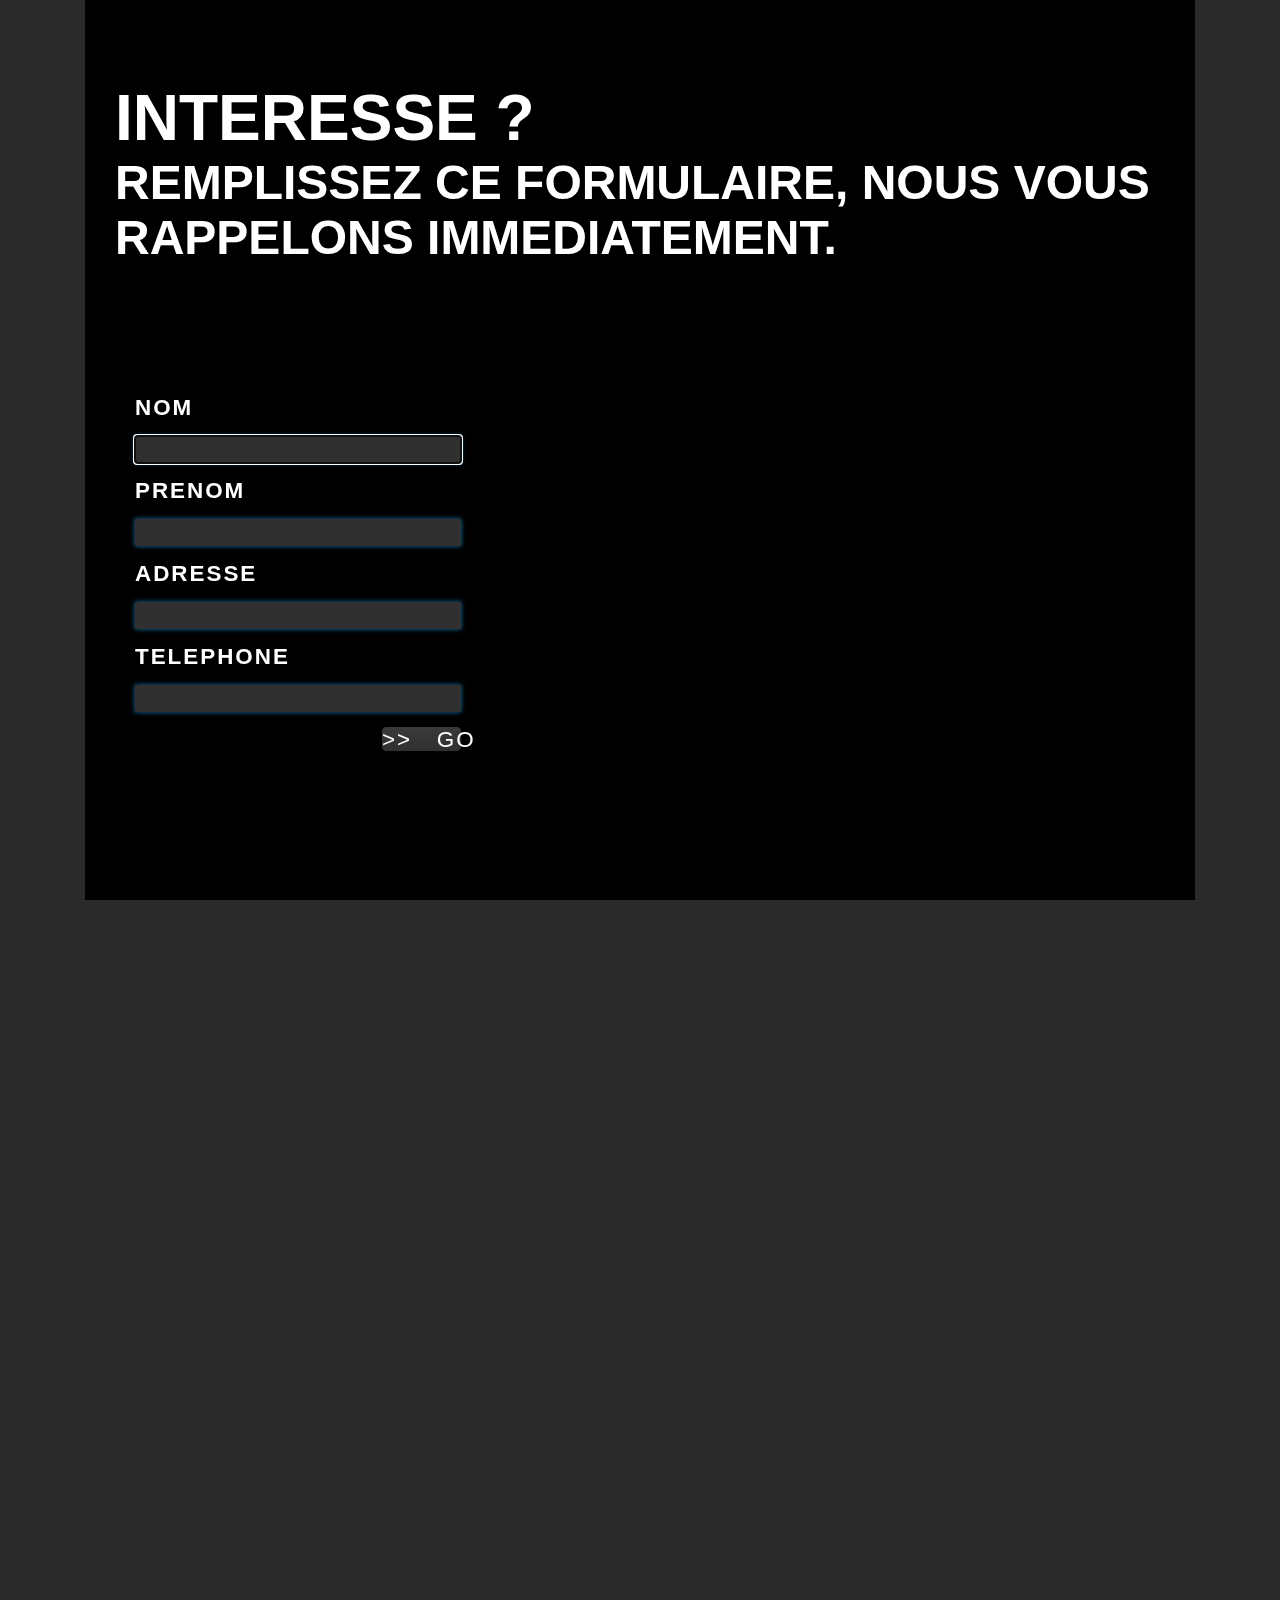
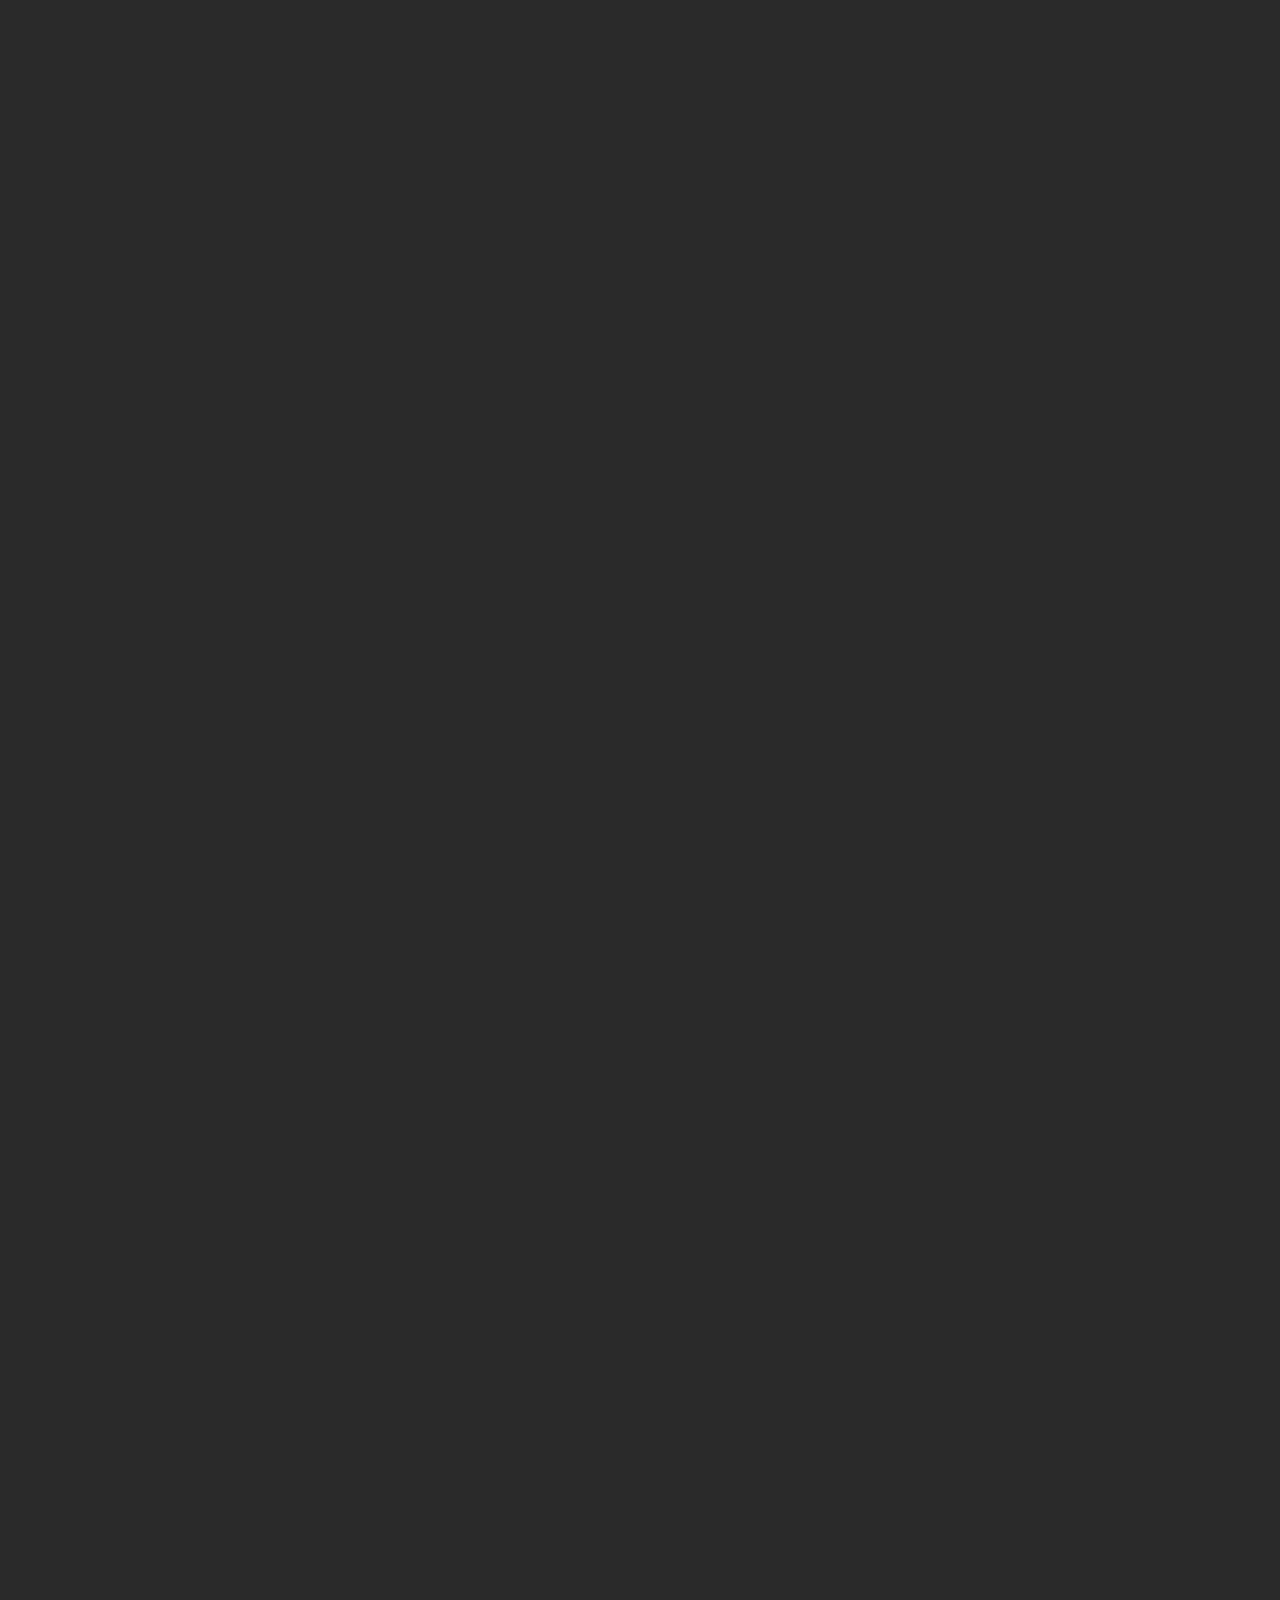
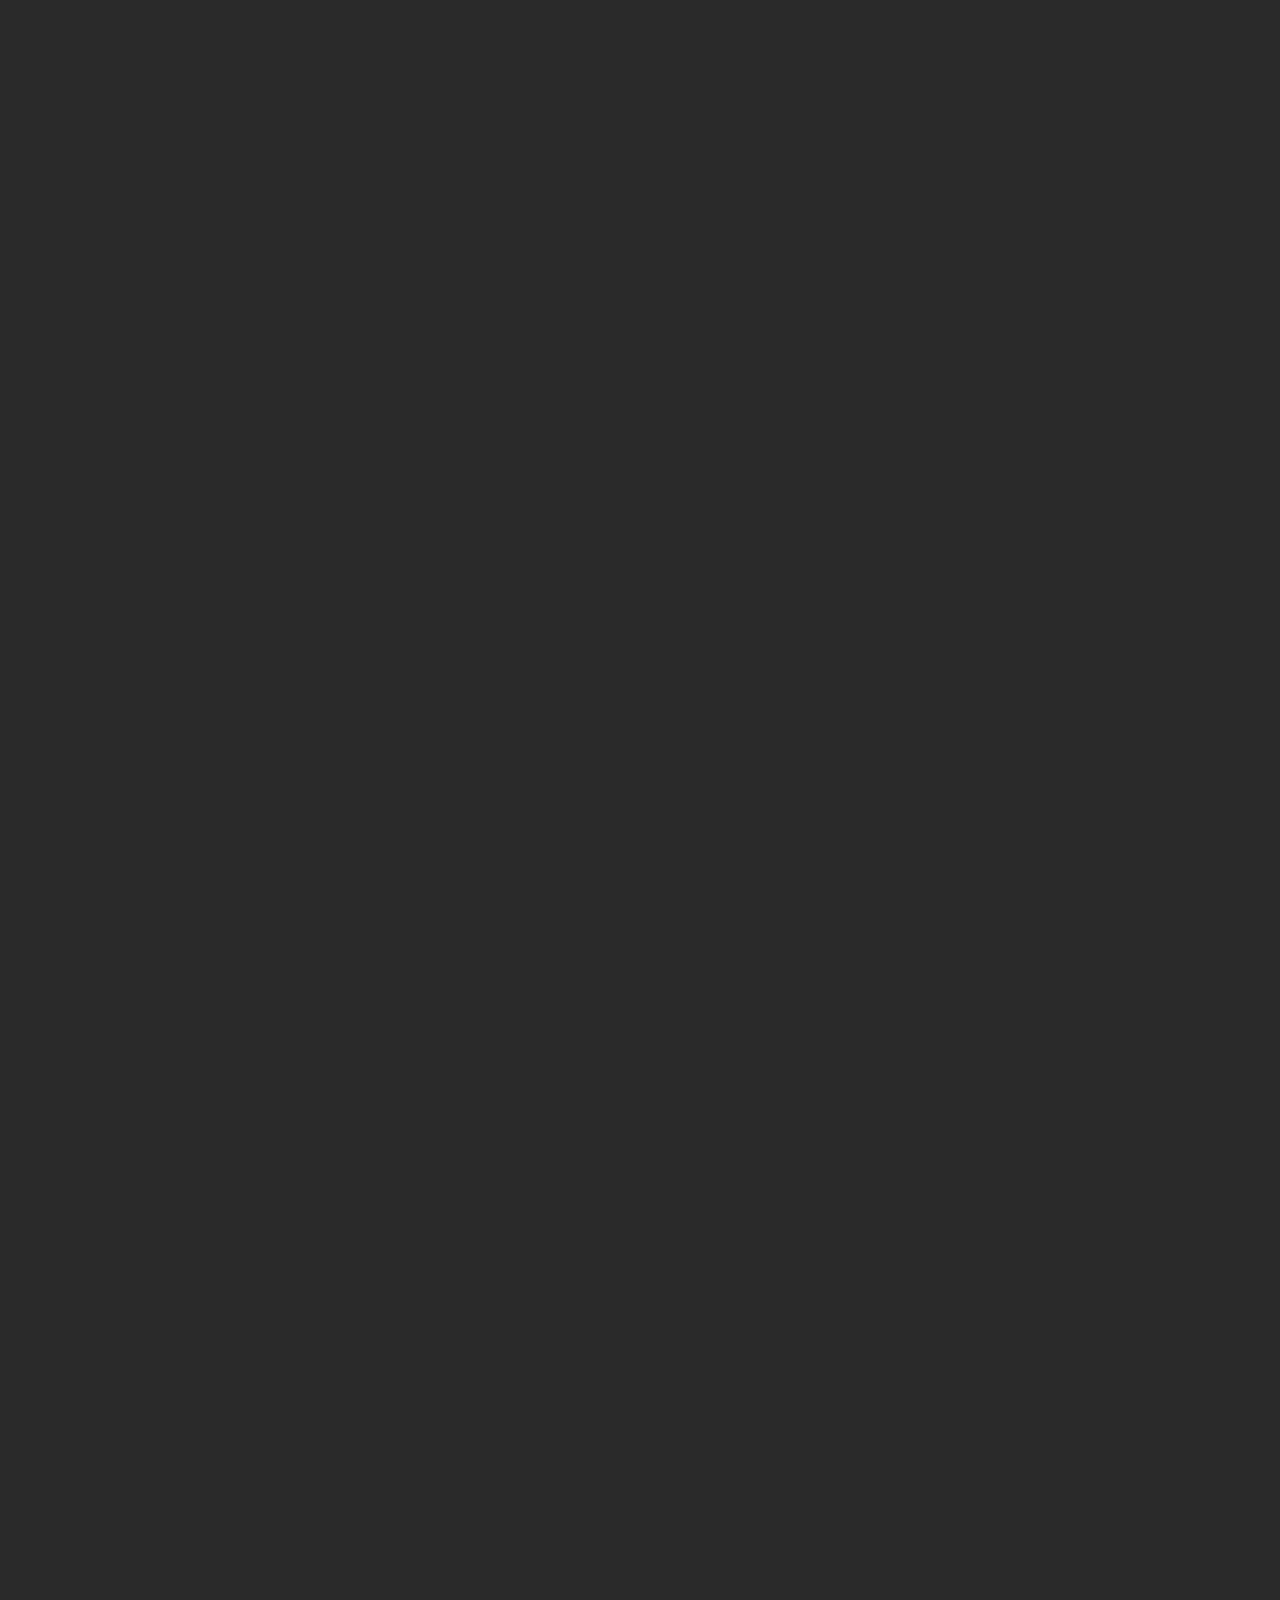
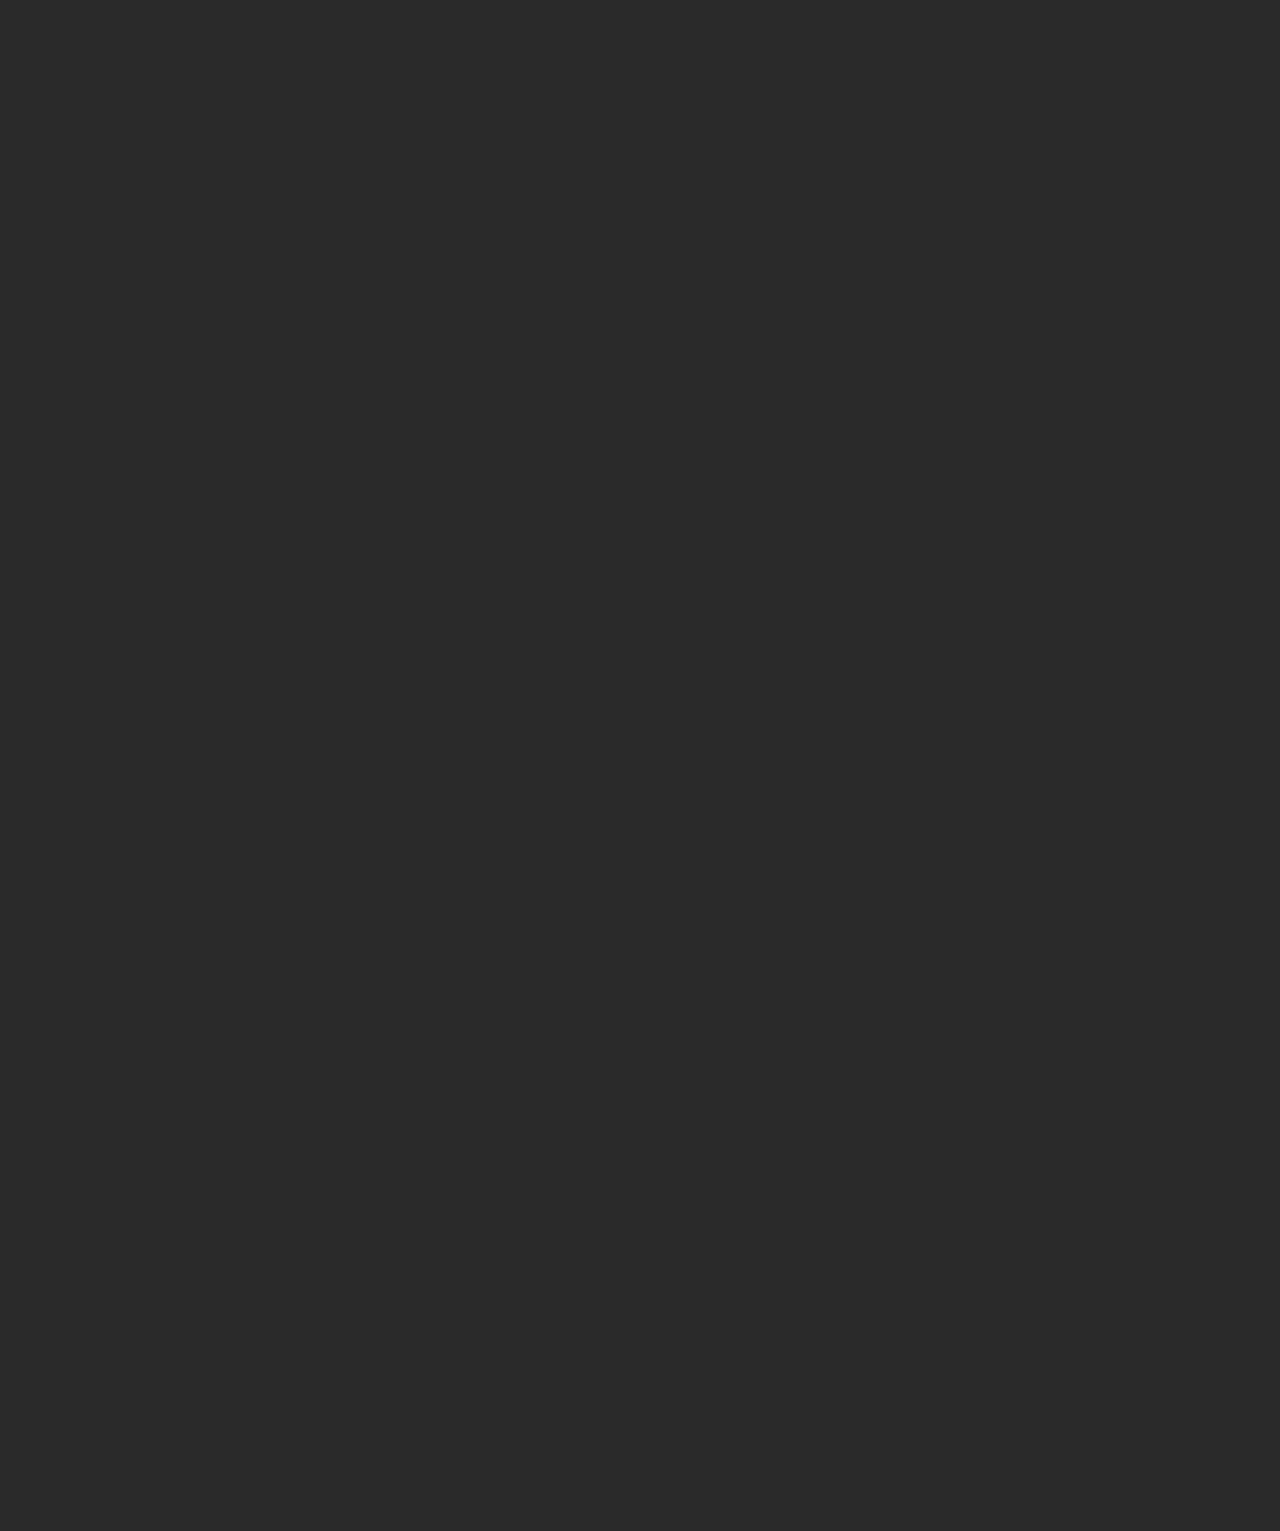
==== commit b3a26a4e: "After fusion" ====
--- a/LUXYCAR/index.html
+++ b/LUXYCAR/index.html
@@ -11,23 +11,20 @@
  
 
 	
-<div id="group1" class="parallax__group">
-        <div class="mh">M&H</div>
+    <div id="group1" class="parallax__group">
       	<div class="fdp">
         	<div class="menu-video">
-<nav class"menu">
-
-</nav>
+
         	</div>
 
             <div class="menu"> 
-            <ul>
-    <li><a href="#group4">Home</a></li>
-    <li><a href="#group5">Portfolio</a></li>
-    <li><a href="#group7">News</a></li>
-    <li><a href="#group4">Labs</a></li>
-    <li><a href="#group6">Contact</a></li>
-</ul>          	       	
+            <ul class="nav-bar">
+                  <li class="item"><a class="link" href="#group1">Accueil</a></li>
+                  <li class="item"><a class="link" href="#group2">Qui sommes-nous ?</a></li>
+                  <li class="item"><a class="link" href="#group3">Produits</a></li>
+                 
+                  <li class="item"><a class="link" href="#group6">Contact</a></li>
+            </ul>          	       	
 
             	
             </div>
@@ -166,10 +163,7 @@
     <div id="group5" class="parallax__group">
       <div class="parallax__layer parallax__layer--fore">
          </div>
-      <div class="parallax__layer parallax__layer--base">
-            
-      </div>
-    </div>
+          </div>
     <div id="group6" class="parallax__group">
       <div class="parallax__layer parallax__layer--back">
         <div class="title">Couche de fond3</div>
@@ -231,6 +225,7 @@
       <div class="parallax__layer parallax__layer--base">
          
       </div>
+   <a class="backtotop" href="#group1" onclick=""><img class="fleche" src="fleche.png"></a>
     </div>
     <div class="footer"> COPYRIGHT 2014 HATARBACH & MARTIN </div>
 
--- a/LUXYCAR/style.css
+++ b/LUXYCAR/style.css
@@ -41,16 +41,55 @@
     perspective: 300px;
   }
   
-ul{
+ .backtotop
+{
+	bottom: 10px;
+	right: 20px;
+	position:fixed;
+  z-index: 150;
+}  
+
+.menu{
+ 
+    z-index: 100;
+    position: absolute;
+    top:0;left:0;
+    bottom:0 ;
+    right: 0;
+    height: 100%;
+    margin: auto 0;
+    
+  }
+
+ .item{
+ 	margin-left:;
+}
+
+
+.nav-bar{
     display: table;
     width:100%;
-    margin: 0px auto;
-    padding: 0;
-}
-ul li{
+    margin-left:70px;
+    margin-right:auto;
+    padding:20px;
+}
+.nav-bar .item {
     display: table-cell;
 
 }
+
+ .link, .link:visited {
+    /* Les liens "au repos" et d�j� visit�s ant�rieurement */
+    color: #ffffff; /* couleur blanche */
+}
+.link:hover, .link:focus, .link:active {
+    /* Les liens au survol, au focus, et actifs : on leur donne la couleur rouge pour l'exemple */
+    color: #ff0000;
+}
+
+ .link {
+      text-decoration: none;
+      font-size: 30px; }
 
   .fdp {
     position: relative;
@@ -938,7 +977,7 @@
 
 
 
-body { font:12px/1.231 sans-serif; *font-size:small; } /* Hack retained to preserve specificity */
+
 
 select, input, textarea, button { font:99% sans-serif; }
 
